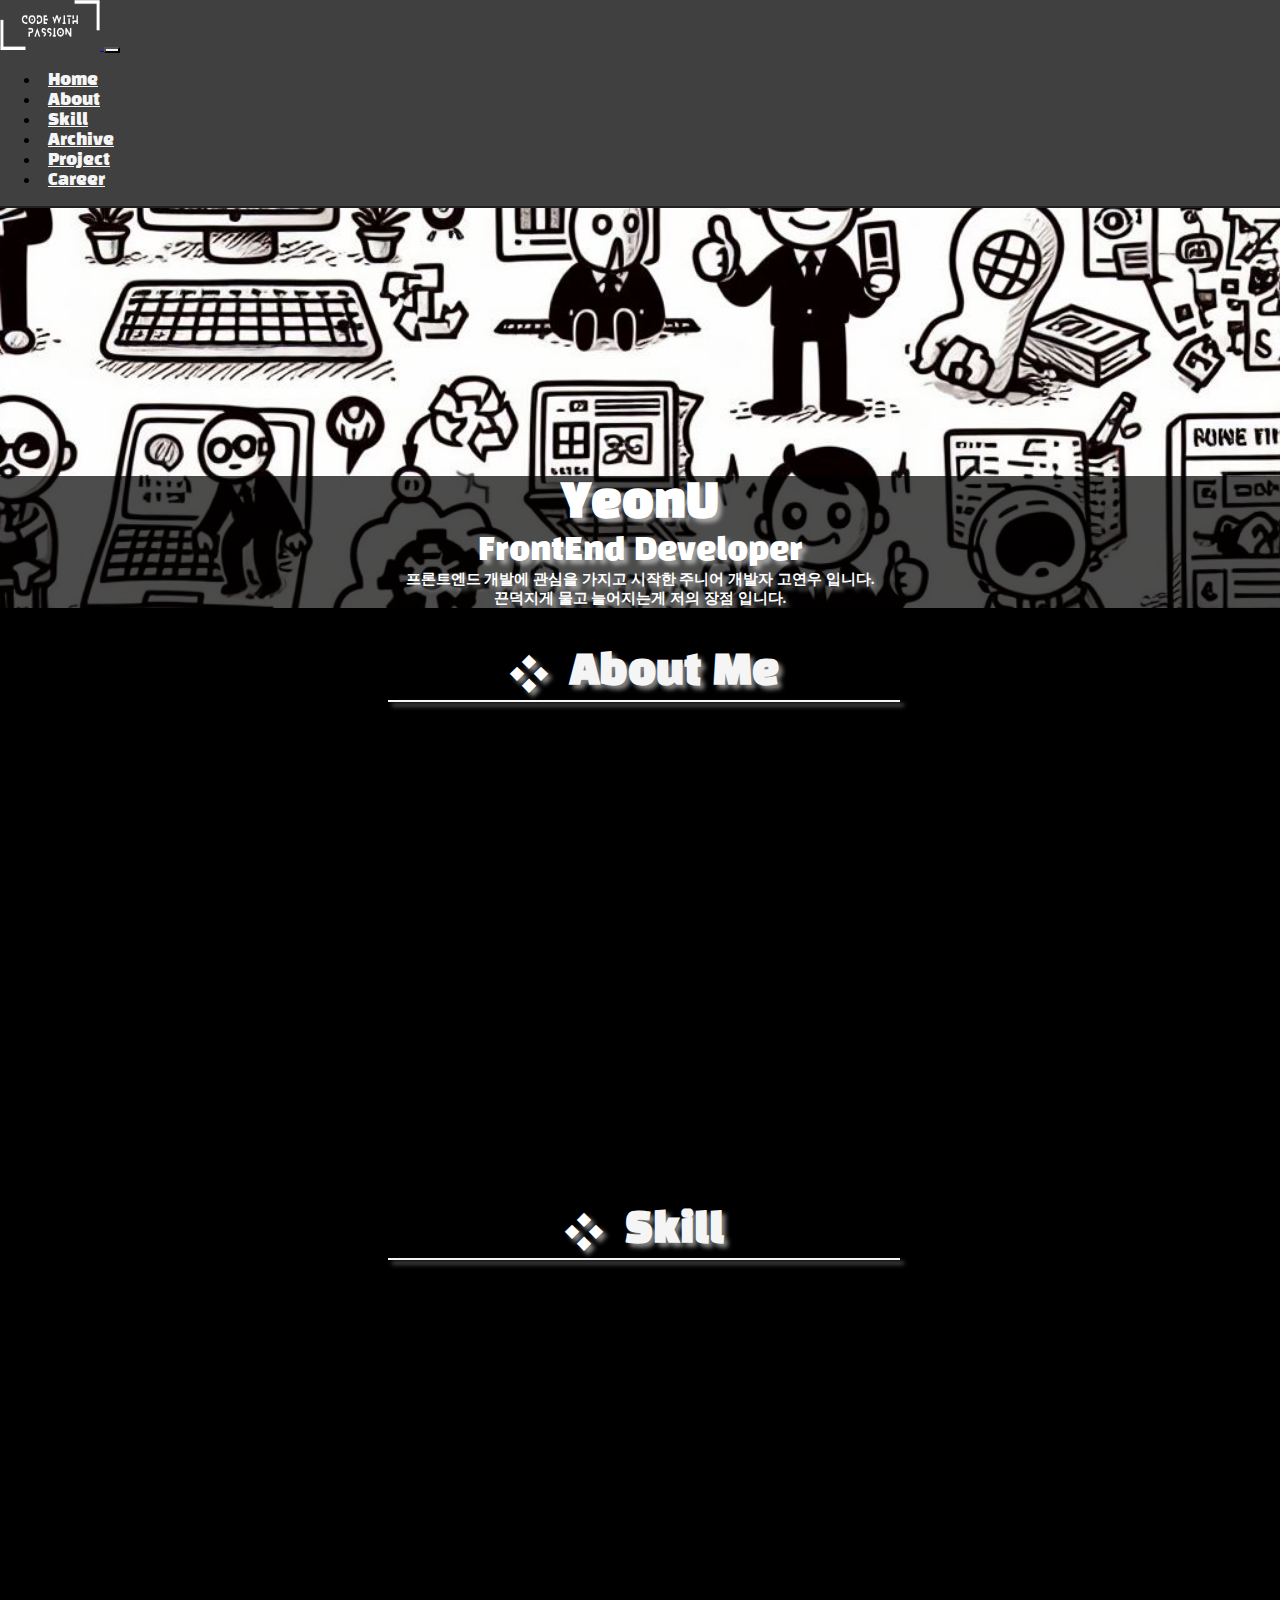
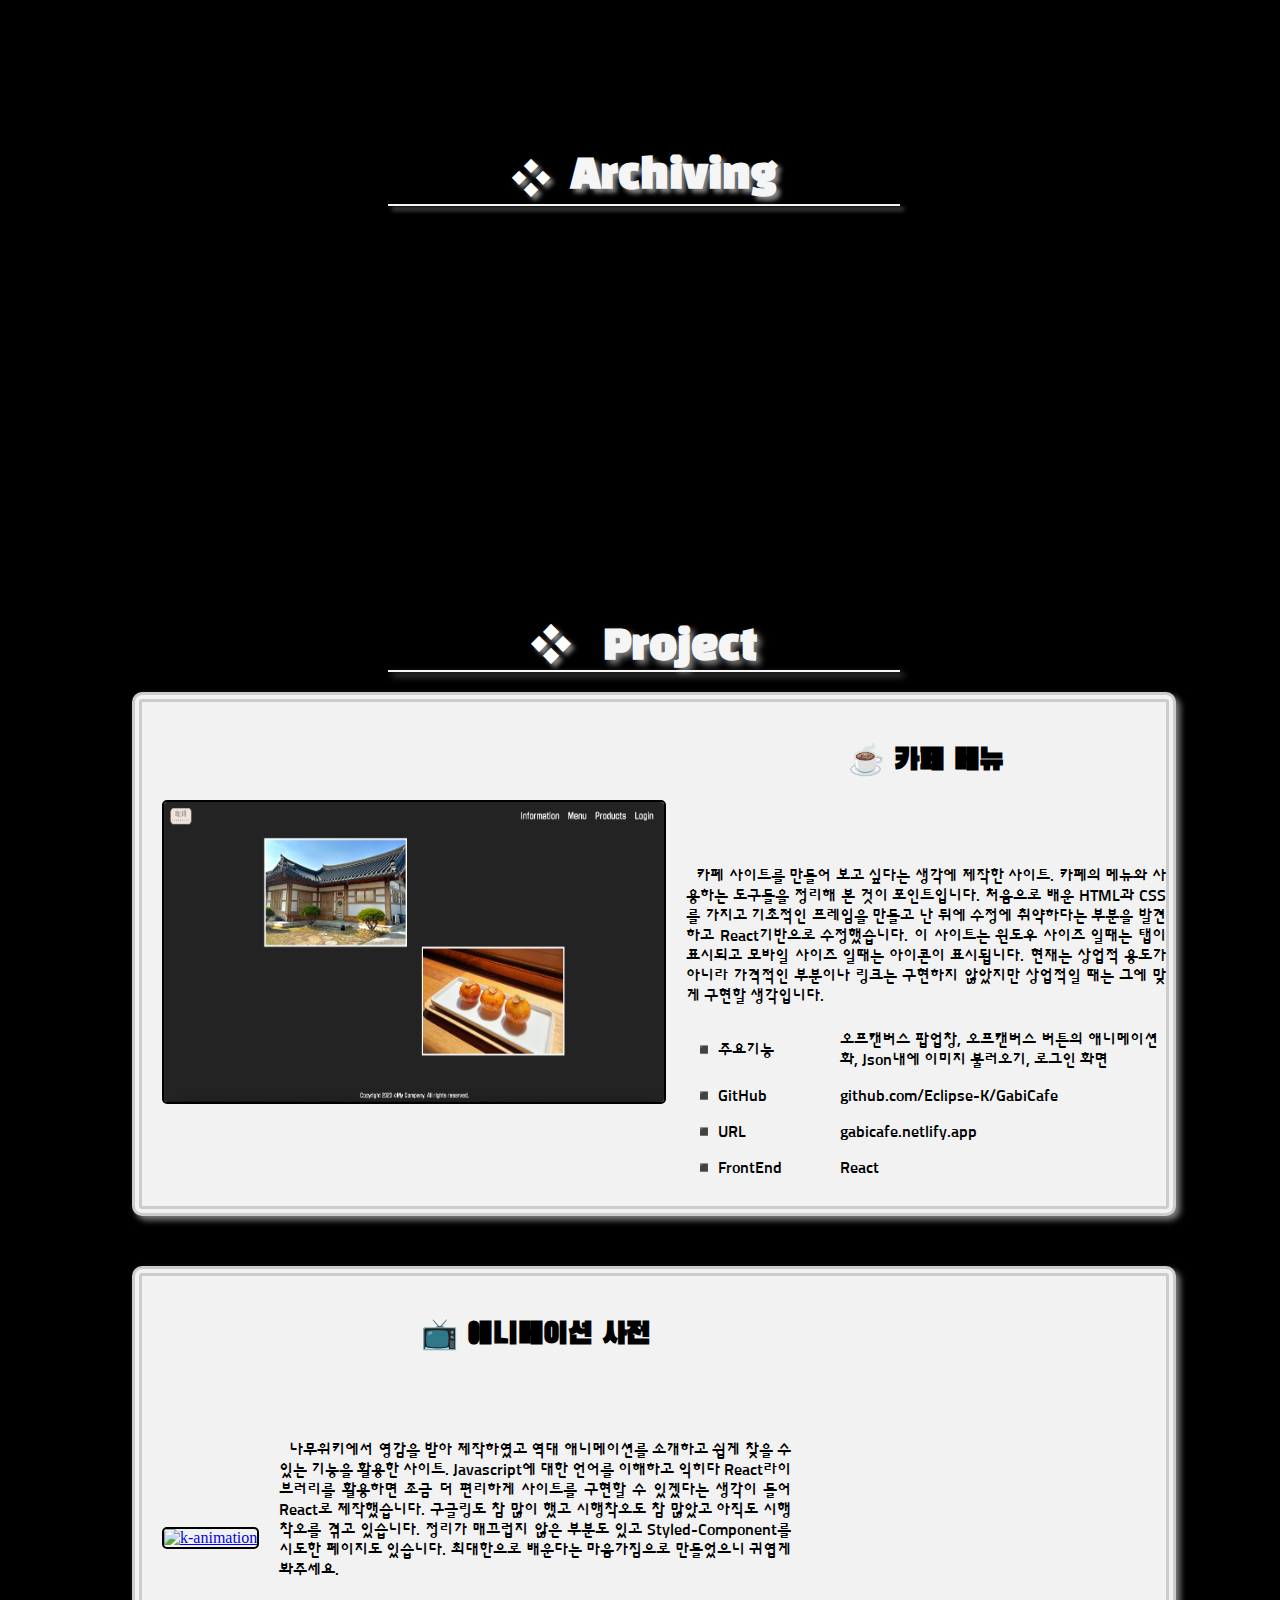
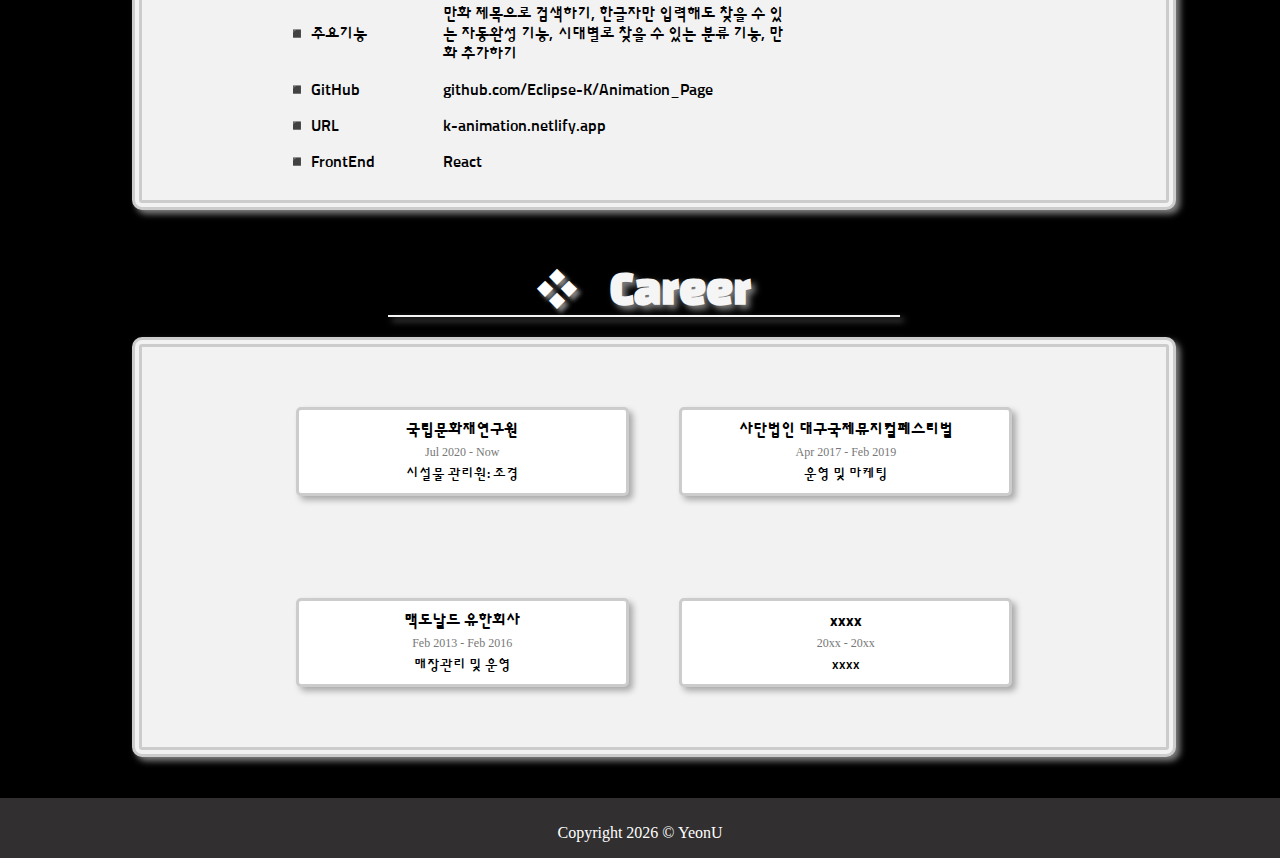
==== profile/index.html @ 1ed6b76b "Clicked archive group zoom in" ====
<!DOCTYPE html>
<html lang="ko">
  <head>
    <meta charset="utf-8" />
    <meta name="viewport" content="width=device-width, initial-scale=1" />
    <title>YeonU | 효율적인 코드로 사용자를 사로잡습니다.</title>
    <link rel="icon" href="./N-title.ico" />
    <link
      href="https://cdn.jsdelivr.net/npm/bootstrap@5.3.1/dist/css/bootstrap.min.css"
      rel="stylesheet"
      integrity="sha384-4bw+/aepP/YC94hEpVNVgiZdgIC5+VKNBQNGCHeKRQN+PtmoHDEXuppvnDJzQIu9"
      crossorigin="anonymous"
    />
    <link rel="preconnect" href="https://fonts.googleapis.com" />
    <link rel="preconnect" href="https://fonts.gstatic.com" crossorigin />
    <link
      href="https://fonts.googleapis.com/css2?family=Black+Han+Sans&family=Cute+Font&family=Dongle&family=Gugi&family=Sunflower:wght@300&display=swap"
      rel="stylesheet"
    />
    <link rel="stylesheet" href="styled.css" />
  </head>
  <body>
    <!--page nav-->
    <nav class="navbar navbar-expand-lg" id="home">
      <div class="container-fluid">
        <a class="navbar-brand" href="#">
          <img
            src="./images/Code_with_Passion_2.png"
            alt="Logo"
            width="100"
            height="50"
            class="d-inline-block align-text-top"
          />
        </a>
        <button
          class="navbar-toggler"
          type="button"
          data-bs-toggle="collapse"
          data-bs-target="#navbarNav"
          aria-controls="navbarNav"
          aria-expanded="false"
          aria-label="Toggle navigation"
        >
          <span class="navbar-toggler-icon"></span>
        </button>
        <div class="collapse navbar-collapse" id="navbarNav">
          <ul class="navbar-nav">
            <li class="nav-item">
              <a class="nav-link" aria-current="page" href="#home">Home</a>
            </li>
            <li class="nav-item">
              <a class="nav-link" href="#about">About</a>
            </li>
            <li class="nav-item">
              <a class="nav-link" href="#skill">Skill</a>
            </li>
            <li class="nav-item">
              <a class="nav-link" href="#archive">Archive</a>
            </li>
            <li class="nav-item">
              <a class="nav-link" href="#project">Project</a>
            </li>
            <li class="nav-item">
              <a class="nav-link" href="#career">Career</a>
            </li>
          </ul>
        </div>
      </div>
    </nav>

    <!--page header-->
    <header class="container-header">
      <div class="text-animation">
        <div class="text-title-group">
          <h1 class="introduce-title">YeonU</h1>
          <p class="introduce-subtitle">FrontEnd Developer</p>
          <p class="introduce-p">
            프론트엔드 개발에 관심을 가지고 시작한 주니어 개발자 고연우
            입니다.<br />끈덕지게 물고 늘어지는게 저의 장점 입니다.
          </p>
        </div>
      </div>
    </header>

    <!--about section-->
    <div class="container-about-wrapper" id="about">
      <div class="container-about">
        <div class="about-title">
          <a href="#" class="up-scroll">❖</a>
          <h1 id="aboutTitle">About Me</h1>
        </div>
        <div class="text-about-group" id="aboutGroup">
          <div class="text-about-self">
            <h3>소개</h3>
            <p class="text-about-content">
              안녕하세요. 고연우입니다. <br />
              웹을 만들어 보고 싶다는 단순 호기심에서 출발해 <br />지금은
              효율적인 코드를 구현하는<br />
              프론트엔드 개발자를 목표로 하고 있습니다.<br />
              📌 언어: HTML, CSS, JavaScript <br />
              📌 라이브러리: React <br />
              📌 프레임워크: Bootstrap <br />
            </p>
            <table class="about-table-group">
              <tr class="about-tr">
                <td class="about-td-1">생년월일</td>
                <td class="about-td-1">주소지</td>
                <td class="about-td-1">이메일</td>
              </tr>
              <tr class="about-tr">
                <td class="about-td-2">1990. 12. 09</td>
                <td class="about-td-2">세종특별시</td>
                <td class="about-td-2">kdk623@nate.com</td>
              </tr>
            </table>
          </div>
        </div>
      </div>
    </div>

    <!--Skill section-->
    <div class="container-skill-wrapper" id="skill">
      <div class="container-skill">
        <div class="skill-title">
          <a href="#" class="up-scroll">❖</a>
          <h1 id="skillTitle">Skill</h1>
        </div>
        <div class="text-skill-group" id="skillGroup">
          <div class="skill-img-group">
            <img
              class="img-skill-react"
              src="./images/React-icon.png"
              alt="React"
            />

            <img
              class="img-skill-html"
              src="./images/icon-image.png"
              alt="Html_Css_Js"
            />
          </div>
        </div>
      </div>
    </div>

    <!--Archive section-->

    <div class="container-archive-wrapper" id="archive">
      <div class="container-archive">
        <div class="archive-title">
          <a href="#" class="up-scroll">❖</a>
          <h1 id="archiveTitle">Archiving</h1>
        </div>
        <div class="text-archive-group" id="archiveGroup">
          <div class="archive-git-group">
            <a
              class="archive-git"
              href="https://github.com/Eclipse-K"
              target="_blank"
            >
              <img src="./images/github.png" alt="github-logo" />
            </a>
          </div>
          <div class="archive-content">
            <ul>
              <li>🔍 프로젝트 Repository</li>
              <li>🔍 프론트앤드 강의에서 배운 코드</li>
            </ul>
          </div>
        </div>
      </div>
    </div>

    <!--Project section-->

    <div class="container-project-wrapper" id="project">
      <div class="container-project">
        <div class="text-project-group">
          <h1 class="project-title">
            <a href="#" class="up-scroll">❖</a>
            Project
          </h1>

          <div class="project-cafe-group">
            <div class="project-cafe-link">
              <a href="https://gabicafe.netlify.app" target="_blank">
                <img src="./images/cafe.png" alt="cafe" />
              </a>
            </div>
            <div class="cafe-content">
              <h6 class="cafe-title">☕️ 카페 메뉴</h6>
              <p>
                카페 사이트를 만들어 보고 싶다는 생각에 제작한 사이트. 카페의
                메뉴와 사용하는 도구들을 정리해 본 것이 포인트입니다. 처음으로
                배운 HTML과 CSS를 가지고 기초적인 프레임을 만들고 난 뒤에 수정에
                취약하다는 부분을 발견하고 React기반으로 수정했습니다. 이
                사이트는 윈도우 사이즈 일때는 탭이 표시되고 모바일 사이즈 일때는
                아이콘이 표시됩니다. 현재는 상업적 용도가 아니라 가격적인
                부분이나 링크는 구현하지 않았지만 상업적일 때는 그에 맞게 구현할
                생각입니다.
              </p>

              <table class="cafe-table">
                <tr>
                  <td class="table-td-c1">◾️ 주요기능</td>
                  <td class="table-td-c2">
                    오프캔버스 팝업창, 오프캔버스 버튼의 애니메이션화, Json내에
                    이미지 불러오기, 로그인 화면
                  </td>
                </tr>
                <tr>
                  <td class="table-td-c1">◾️ GitHub</td>
                  <td class="table-td-c2">
                    <a
                      href="https://github.com/Eclipse-K/GabiCafe"
                      target="_blank"
                    >
                      github.com/Eclipse-K/GabiCafe
                    </a>
                  </td>
                </tr>
                <tr>
                  <td class="table-td-c1">◾️ URL</td>
                  <td class="table-td-c2">
                    <a href="https://gabicafe.netlify.app" target="_blank">
                      gabicafe.netlify.app
                    </a>
                  </td>
                </tr>
                <tr>
                  <td class="table-td-c1">◾️ FrontEnd</td>
                  <td class="table-td-c2">React</td>
                </tr>
              </table>
            </div>
          </div>

          <div class="project-ani-group">
            <div class="project-ani-link">
              <a href="https://k-animation.netlify.app" target="_blank">
                <img src="./images/K-Animation.png" alt="k-animation" />
              </a>
            </div>
            <div class="ani-content">
              <h6 class="ani-title">📺 애니메이션 사전</h6>
              <p>
                나무위키에서 영감을 받아 제작하였고 역대 애니메이션를 소개하고
                쉽게 찾을 수 있는 기능을 활용한 사이트. Javascript에 대한 언어를
                이해하고 익히다 React라이브러리를 활용하면 조금 더 편리하게
                사이트를 구현할 수 있겠다는 생각이 들어 React로 제작했습니다.
                구글링도 참 많이 했고 시행착오도 참 많았고 아직도 시행착오를
                겪고 있습니다. 정리가 매끄럽지 않은 부분도 있고
                Styled-Component를 시도한 페이지도 있습니다. 최대한으로 배운다는
                마음가짐으로 만들었으니 귀엽게 봐주세요.
              </p>

              <table class="ani-table">
                <tr>
                  <td class="table-td-a1">◾️ 주요기능</td>
                  <td class="table-td-a2">
                    만화 제목으로 검색하기, 한글자만 입력해도 찾을 수 있는
                    자동완성 기능, 시대별로 찾을 수 있는 분류 기능, 만화
                    추가하기
                  </td>
                </tr>
                <tr>
                  <td class="table-td-a1">◾️ GitHub</td>
                  <td class="table-td-a2">
                    <a
                      href="https://github.com/Eclipse-K/Animation_Page"
                      target="_blank"
                    >
                      github.com/Eclipse-K/Animation_Page
                    </a>
                  </td>
                </tr>
                <tr>
                  <td class="table-td-a1">◾️ URL</td>
                  <td class="table-td-a2">
                    <a href="https://k-animation.netlify.app" target="_blank">
                      k-animation.netlify.app
                    </a>
                  </td>
                </tr>
                <tr>
                  <td class="table-td-a1">◾️ FrontEnd</td>
                  <td class="table-td-a2">React</td>
                </tr>
              </table>
            </div>
          </div>
        </div>
      </div>
    </div>

    <!--Career section-->
    <div class="container-career-wrapper" id="career">
      <div class="container-career">
        <div class="text-career-group">
          <h1 class="career-title">
            <a href="#" class="up-scroll">❖</a>
            Career
          </h1>
          <div class="career-group-timeline">
            <div class="career-box top-left">
              <div class="career-subtitle">국립문화재연구원</div>
              <div class="career-period">Jul 2020 - Now</div>
              <div class="career-description">시설물 관리원: 조경</div>
            </div>

            <div class="career-box top-right">
              <div class="career-subtitle">사단법인 대구국제뮤지컬페스티벌</div>
              <div class="career-period">Apr 2017 - Feb 2019</div>
              <div class="career-description">운영 및 마케팅</div>
            </div>

            <div class="career-box bottom-left">
              <div class="career-subtitle">맥도날드 유한회사</div>
              <div class="career-period">Feb 2013 - Feb 2016</div>
              <div class="career-description">매장관리 및 운영</div>
            </div>

            <div class="career-box bottom-right">
              <div class="career-subtitle">xxxx</div>
              <div class="career-period">20xx - 20xx</div>
              <div class="career-description">xxxx</div>
            </div>
          </div>
        </div>
      </div>
    </div>

    <!--footer-->
    <div class="container-footer-wrapper">
      <footer>
        <p class="footer-content">
          Copyright
          <script>
            document.write(new Date().getFullYear());
          </script>
          &copy; <a href="#">YeonU</a>
        </p>
      </footer>
    </div>

    <script src="ClickedGroup.js"></script>
    <script src="LinkToggle.js"></script>
    <script src="HoverBorder.js"></script>

    <script
      src="https://cdn.jsdelivr.net/npm/bootstrap@5.3.1/dist/js/bootstrap.bundle.min.js"
      integrity="sha384-HwwvtgBNo3bZJJLYd8oVXjrBZt8cqVSpeBNS5n7C8IVInixGAoxmnlMuBnhbgrkm"
      crossorigin="anonymous"
    ></script>
  </body>
</html>
---- profile/styled.css ----
body {
  margin: 0;
}

/*------------ navbar ------------*/
.navbar {
  top: 0;
  z-index: 1;
  border-bottom: 2px solid rgba(0, 0, 0, 0.5);
  background-color: rgb(64, 64, 64);
}

.container-fluid {
  z-index: 2;
  background-color: rgb(64, 64, 64);
}

.navbar-toggler {
  color: whitesmoke;
  background-color: whitesmoke;
}

.navbar-toggler:hover {
  background-color: rgba(255, 255, 255, 0.5);
}

.nav-link {
  color: whitesmoke;
  font-family: "Black Han Sans", sans-serif;
  position: relative;
  padding: 0;
  margin: 0 8px 0 8px;
}

.nav-link::after {
  content: "";
  position: absolute;
  bottom: 0;
  left: 50%;
  width: 0;
  height: 2px;
  background-color: whitesmoke;
  transform: translateX(-50%);
  transition: 0.3s ease;
}

.nav-link:hover {
  color: seagreen;
}

.nav-link:hover::after {
  color: seagreen;
  width: 100%;
}

/*------------ header ------------*/
.container-header {
  text-align: center;
  width: 100%;
  height: 400px;
}

.text-animation {
  background-image: url(images/MainTitleImg_S.jpeg);
  background-size: cover;
  background-repeat: no-repeat;
  background-position: center;
  color: black;
  height: 400px;
  overflow: hidden;
  position: relative;
}

/* 글자별로 나타나기 */
.text-animation .introduce {
  animation: show-introduce 1s linear 1;
}

.text-title-group {
  display: flex;
  flex-wrap: wrap;
  position: absolute;
  bottom: 0;
  width: 100%;
  color: white;
  background-color: rgba(0, 0, 0, 0.7);
}

.introduce-title {
  width: 100%;
  margin: 0;
  font-family: "Black Han Sans", sans-serif;
  font-size: 45px;
  animation: show-introduce 1s linear 1;
  text-shadow: 4px 4px 4px rgba(255, 255, 255, 0.5);
}

.introduce-subtitle {
  width: 100%;
  margin: 0;
  font-family: "Black Han Sans", sans-serif;
  font-size: 30px;
  animation: show-introduce 1.2s linear 1;
  text-shadow: 4px 4px 4px rgba(255, 255, 255, 0.5);
}

.introduce-p {
  width: 100%;
  margin: 0;
  font-size: 15px;
  font-weight: bold;
  animation: show-introduce 1.5s linear 1;
  text-shadow: 4px 4px 4px rgba(255, 255, 255, 0.5);
}

@keyframes show-introduce {
  0% {
    opacity: 0;
    transform: translateX(-100%);
  }
  100% {
    opacity: 1;
    transform: translateX(0);
  }
}

/*------------ About ------------*/

/*부모요소*/
.container-about-wrapper {
  display: flex;
  align-items: center;
  justify-content: center;
  padding: 0;
  text-align: center;
  width: 100%;
  height: 550px;
  background-color: rgb(0, 0, 0);
  border: 4px dashed transparent;
  transition: border 0.5s ease;
}

.container-about {
  width: 80%;
  margin: auto;
}

.text-about-group {
  width: 100%;
  height: 350px;
  background-color: #f2f2f2;
  border: 10px double #ccc;
  border-radius: 10px;
  box-shadow: 4px 4px 6px rgba(255, 255, 255, 0.5);
  padding: 20px 0;
  cursor: pointer;
  transition: transform 0.3s ease-out;
  transform: scale(0);
}

.text-about-group.clicked {
  transform: scale(1);
}

#aboutTitle {
  cursor: pointer;
  margin: 0;
  font-size: 40px;
}

.about-title {
  display: flex;
  justify-content: center;
  align-items: center;
  position: relative;
  font-family: "Black Han Sans", sans-serif;
  margin-bottom: 20px;
  color: whitesmoke;
  text-shadow: 4px 4px 4px rgba(255, 255, 255, 0.5);
}

.about-title::after {
  content: "";
  position: absolute;
  bottom: 0;
  left: 25%;
  width: 50%;
  height: 2px;
  background-color: whitesmoke;
  box-shadow: 4px 4px 4px rgba(255, 255, 255, 0.5);
  transform-origin: bottom center;
  transform: scaleX(1);
}

.text-about-self h3 {
  font-size: 25px;
  font-family: "Black Han Sans", sans-serif;
}
.text-about-self {
  font-size: 15px;
  text-align: center;
}

.text-about-self p {
  font-family: "Sunflower", sans-serif;
}

/* 테이블 스타일 */
.about-table-group {
  border-collapse: collapse;
  width: 100%;
  text-align: center;
  table-layout: fixed;
  margin-top: 30px;
}

.about-tr {
  padding: 8px;
  border-style: none;
}

.about-td-1 {
  font-size: 25px;
  font-family: "Black Han Sans", sans-serif;
}

.about-td-2 {
  font-family: "Sunflower", sans-serif;
}

/*------------ skill ------------*/

.container-skill-wrapper {
  display: flex;
  color: black;
  padding: 0;
  text-align: center;
  justify-content: center;
  width: 100%;
  height: 500px;
  background-color: rgb(0, 0, 0);
  border: 4px dashed transparent;
  transition: border 0.5s ease;
}

.container-skill {
  width: 80%;
  margin: auto;
}

.text-skill-group {
  width: 100%;
  height: 300px;
  background-color: #f2f2f2;
  border: 10px double #ccc;
  border-radius: 10px;
  box-shadow: 4px 4px 6px rgba(255, 255, 255, 0.5);
  padding: 20px 0;
  cursor: pointer;
  transition: transform 0.3s ease-out;
  transform: scale(0);
}

.text-skill-group.clicked {
  transform: scale(1);
}

#skillTitle {
  cursor: pointer;
  margin: 0;
  font-size: 40px;
}

.skill-title {
  display: flex;
  justify-content: center;
  align-items: center;
  position: relative;
  font-family: "Black Han Sans", sans-serif;
  margin-bottom: 20px;
  color: whitesmoke;
  text-shadow: 4px 4px 4px rgba(255, 255, 255, 0.5);
}

.skill-title::after {
  content: "";
  position: absolute;
  bottom: 0;
  left: 25%;
  width: 50%;
  height: 2px;
  background-color: whitesmoke;
  transform-origin: bottom center;
  transform: scaleX(1);
  box-shadow: 4px 4px 4px rgba(255, 255, 255, 0.5);
}

.skill-img-group {
  display: flex;
  align-items: center;
  justify-content: center;
  height: 250px;
}

.img-skill-react {
  width: 350px;
  height: 200px;
  background-color: black;
  margin-right: 50px;
  border-radius: 10px;
}

.img-skill-html {
  width: 350px;
  height: 200px;
  background-color: bisque;
  border-radius: 10px;
  margin-left: 50px;
}

/*------------ Archive ------------*/

.container-archive-wrapper {
  display: flex;
  align-items: center;
  justify-content: center;
  color: black;
  padding: 0;
  text-align: center;
  width: 100%;
  height: 500px;
  background-color: rgb(0, 0, 0);
  border: 4px dashed transparent;
  transition: border 0.5s ease;
}

.container-archive {
  width: 80%;
  margin: auto;
}

.text-archive-group {
  width: 100%;
  height: auto;
  background-color: #f2f2f2;
  border: 10px double #ccc;
  border-radius: 10px;
  box-shadow: 4px 4px 6px rgba(255, 255, 255, 0.5);
  padding: 20px 0;
  cursor: pointer;
  transition: transform 0.3s ease-out;
  transform: scale(0);
}

.text-archive-group.clicked {
  transform: scale(1);
}

#archiveTitle {
  cursor: pointer;
  margin: 0;
  font-size: 40px;
}

.archive-title {
  display: flex;
  justify-content: center;
  align-items: center;
  position: relative;
  font-family: "Black Han Sans", sans-serif;
  margin-bottom: 20px;
  color: whitesmoke;
  text-shadow: 4px 4px 4px rgba(255, 255, 255, 0.5);
}

.archive-title::after {
  content: "";
  position: absolute;
  bottom: 0;
  left: 25%;
  width: 50%;
  height: 2px;
  background-color: whitesmoke;
  transform-origin: bottom center;
  transform: scaleX(1);
  box-shadow: 4px 4px 4px rgba(255, 255, 255, 0.5);
}

.archive-git-group {
  display: flex;
  justify-content: center;
  align-items: center;
  width: 100%;
}

.archive-git img {
  width: 300px;
  height: 150px;
  background-color: white;
  border: 4px double black;
  border-radius: 10px;
}

.archive-content {
  display: flex;
  justify-content: center;
  align-items: center;
  flex-direction: column;
}

.archive-content ul {
  text-align: left;
  margin-top: 10px;
  margin-bottom: 0;
  padding: 0;
  list-style: none;
}

.archive-content li {
  text-align: left;
  font-family: "Sunflower", sans-serif;
  font-size: 20px;
}

/*------------ Project ------------*/

.container-project-wrapper {
  display: flex;
  color: black;
  padding: 0;
  text-align: center;
  width: 100%;
  height: 1200px;
  background-color: rgb(0, 0, 0);
  border: 4px dashed transparent;
  transition: border 0.5s ease;
}

.container-project {
  width: 80%;
  margin: auto;
}

.project-title {
  position: relative;
  font-size: 40px;
  font-family: "Black Han Sans", sans-serif;
  margin-bottom: 20px;
  color: whitesmoke;
  text-shadow: 4px 4px 6px rgba(255, 255, 255, 0.5);
}

.project-title::after {
  content: "";
  position: absolute;
  bottom: 0;
  left: 25%;
  width: 50%;
  height: 2px;
  background-color: whitesmoke;
  transform-origin: bottom center;
  transform: scaleX(1);
  box-shadow: 4px 4px 6px rgba(255, 255, 255, 0.5);
}

.project-cafe-group {
  display: flex;
  flex-direction: row;
  width: 100%;
  height: auto;
  background-color: #f2f2f2;
  border: 10px double #ccc;
  border-radius: 10px;
  box-shadow: 4px 4px 6px rgba(255, 255, 255, 0.5);
  padding: 20px 0;
  margin-bottom: 50px;
}

.project-cafe-link {
  display: flex;
  align-items: center;
  justify-content: center;
}

.project-cafe-link img {
  width: 500px;
  height: 300px;
  border: 2px double black;
  border-radius: 5px;
  margin-left: 20px;
  margin-right: 20px;
}

.cafe-content {
  display: flex;
  justify-content: center;
  align-items: center;
  text-align: justify;
  flex-direction: column;
  width: 50%;
}

.cafe-content p {
  text-indent: 10px;
  font-family: "Sunflower", sans-serif;
}

.cafe-title {
  font-size: 30px;
  font-family: "Black Han Sans", sans-serif;
  margin-top: 20px;
}

.cafe-table {
  border-collapse: collapse;
  width: 100%;
  text-align: left;
  font-family: "Sunflower", sans-serif;
}

.cafe-table tr,
.cafe-table td {
  padding: 8px;
}

.table-td-c1,
.table-td-a1 {
  width: 100px;
}

.table-td-c2,
.table-td-a2 {
  width: 250px;
  text-align: justify;
}

.table-td-c2 a,
.table-td-a2 a {
  text-decoration: none;
  color: black;
}

.project-ani-group {
  display: flex;
  flex-direction: row;
  width: 100%;
  height: auto;
  background-color: #f2f2f2;
  border: 10px double #ccc;
  border-radius: 10px;
  box-shadow: 4px 4px 6px rgba(255, 255, 255, 0.5);
  padding: 20px 0;
}

.project-ani-link {
  display: flex;
  align-items: center;
  justify-content: center;
}

.project-ani-link img {
  width: 500px;
  height: 300px;
  border: 2px double black;
  border-radius: 5px;
  margin-left: 20px;
  margin-right: 20px;
}

.ani-content {
  display: flex;
  justify-content: center;
  align-items: center;
  text-align: justify;
  flex-direction: column;
  width: 50%;
}

.ani-content p {
  text-indent: 10px;
  font-family: "Sunflower", sans-serif;
}

.ani-title {
  font-size: 30px;
  font-family: "Black Han Sans", sans-serif;
  margin-top: 20px;
}

.ani-table {
  border-collapse: collapse;
  width: 100%;
  text-align: left;
  font-family: "Sunflower", sans-serif;
}

.ani-table tr,
.ani-table td {
  padding: 8px;
}

/*------------ Career ------------*/

.container-career-wrapper {
  display: flex;
  color: black;
  padding: 0;
  margin: 0;
  text-align: center;
  width: 100%;
  height: 600px;
  background-color: rgb(0, 0, 0);
  border: 4px dashed transparent;
  transition: border 0.5s ease;
}

.container-career {
  width: 80%;
  margin: auto;
}

.career-title {
  position: relative;
  font-size: 40px;
  font-family: "Black Han Sans", sans-serif;
  margin-bottom: 20px;
  color: whitesmoke;
  text-shadow: 4px 4px 6px rgba(255, 255, 255, 0.5);
}

.career-title::after {
  content: "";
  position: absolute;
  bottom: 0;
  left: 25%;
  width: 50%;
  height: 2px;
  background-color: whitesmoke;
  transform-origin: bottom center;
  transform: scaleX(1);
  box-shadow: 4px 4px 6px rgba(255, 255, 255, 0.5);
}

.career-group-timeline {
  position: relative;
  width: 100%;
  height: 400px;
  display: flex;
  background-color: #f2f2f2;
  border: 10px double #ccc;
  border-radius: 10px;
  overflow: hidden;
  box-shadow: 4px 4px 6px rgba(255, 255, 255, 0.5);
  justify-content: center;
}

.career-box {
  padding: 10px;
  background-color: #fff;
  border: 3px solid #ccc;
  border-radius: 5px;
  width: 250px;
  display: block;
  box-shadow: 4px 4px 6px rgba(0, 0, 0, 0.3);
  position: absolute;
}

.top-left {
  width: 30%;
  top: 15%;
  left: 15%;
}

.top-right {
  width: 30%;
  top: 15%;
  right: 15%;
}

.bottom-left {
  width: 30%;
  bottom: 15%;
  left: 15%;
}

.bottom-right {
  width: 30%;
  bottom: 15%;
  right: 15%;
}

.career-subtitle {
  font-weight: bold;
  font-family: "Sunflower", sans-serif;
  margin-bottom: 5px;
}

.career-period {
  color: #777;
  font-size: 12px;
  margin-bottom: 5px;
}

.career-description {
  font-size: 14px;
  font-family: "Sunflower", sans-serif;
}

/*------------ footer ------------*/

.container-footer-wrapper {
  text-align: center;
  background-color: rgb(49, 47, 47);
  height: 40px;
  padding: 10px;
  color: white;
}

.footer-content a {
  color: white;
  text-decoration: none;
}

/*------------ up-scroll ------------*/
.up-scroll {
  font-size: 40px;
  text-decoration: none;
  color: white;
  text-shadow: 4px 4px 4px rgba(255, 255, 255, 0.5);
  margin-right: 2%;
}

.up-scroll:hover {
  color: rgba(255, 254, 254, 0.5);
}
/*<--->

/*---------- 모바일 가로, 테블릿 세로 (해상도 ~ 479px) ----------*/
@media all and (max-width: 479px) {
  /* navbar */

  .nav-link {
    padding: 0;
    margin: 8px 0 8px 0;
  }

  .nav-link::after {
    left: 0;
    transform: translateY(10%);
  }

  .nav-link:hover::after {
    width: 17%;
  }

  /* header */

  .introduce-title {
    font-size: 35px;
  }

  .introduce-subtitle {
    font-size: 25px;
  }

  .introduce-p {
    font-size: 12px;
  }

  /*---------- about ----------*/
  .container-about-wrapper {
    height: 450px;
  }
  .about-title,
  .skill-title {
    font-size: 30px;
  }

  .about-title::after {
    left: 20%;
    width: 65%;
  }

  .text-about-group {
    height: 300px;
  }

  .text-about-self p {
    font-size: 12px;
  }

  .about-td-1 {
    font-size: 20px;
  }

  .about-td-2 {
    font-size: 10px;
  }

  /*---------- skill ----------*/
  .container-skill-wrapper {
    height: 300px;
  }

  .skill-title::after {
    left: 30%;
    width: 45%;
  }

  .text-skill-group {
    height: 150px;
  }

  .skill-img-group {
    height: 100px;
  }

  .img-skill-react {
    width: 120px;
    height: 60px;
    margin-right: 15px;
  }

  .img-skill-html {
    width: 120px;
    height: 60px;
    margin-left: 15px;
  }

  /*---------- archive ----------*/
  .container-archive-wrapper {
    height: 300px;
  }

  .archive-title {
    font-size: 30px;
  }

  .archive-title::after {
    left: 20%;
    width: 63%;
  }

  .archive-git img {
    width: 150px;
    height: 70px;
  }

  .archive-content ul {
    margin-top: 10px;
    margin-bottom: 0;
    padding: 0;
    list-style: none;
  }

  .archive-content li {
    font-size: 12px;
  }

  /*---------- project -----------*/
  .container-project-wrapper {
    height: 1350px;
  }

  .project-title {
    font-size: 30px;
  }

  .project-cafe-group {
    flex-direction: column;
  }

  .project-cafe-link img {
    width: 270px;
    height: 150px;
  }

  .cafe-title {
    font-size: 20px;
    margin-top: 10px;
  }

  .cafe-content {
    width: 100%;
    padding: 0 30px;
    font-size: 12px;
  }

  .cafe-table td {
    padding: 3px;
  }

  .table-td-c1 {
    font-size: 10px;
  }

  .table-td-c2 {
    font-size: 10px;
  }

  .project-ani-group {
    flex-direction: column;
  }

  .project-ani-link img {
    width: 270px;
    height: 150px;
  }

  .ani-title {
    font-size: 20px;
    margin-top: 10px;
  }

  .ani-content {
    width: 100%;
    padding: 0 30px;
    font-size: 12px;
  }

  .ani-table td {
    padding: 3px;
  }

  .table-td-a1 {
    font-size: 10px;
  }

  .table-td-a2 {
    font-size: 10px;
  }

  /*---------- Career ----------*/
  .container-career-wrapper {
    height: 380px;
  }

  .career-title {
    font-size: 30px;
  }

  .career-group-timeline {
    height: 270px;
  }

  .top-left {
    width: 40%;
    top: 10%;
    left: 7%;
  }

  .top-right {
    width: 40%;
    top: 10%;
    right: 7%;
  }

  .bottom-left {
    width: 40%;
    bottom: 10%;
    left: 7%;
  }

  .bottom-right {
    width: 40%;
    bottom: 10%;
    right: 7%;
  }

  .career-subtitle {
    font-size: 10px;
  }

  .career-period {
    font-size: 8px;
  }

  .career-description {
    font-size: 8px;
  }
}

/* PC , 테블릿 가로 (해상도 768px ~ 1023px)*/
@media all and (min-width: 500px) and (max-width: 1023px) {
  /* navbar */

  .nav-link {
    padding: 8px;
  }
  .nav-link::after {
    left: 8px;
    transform: translateY(10%);
  }

  .nav-link:hover::after {
    width: 10%;
  }

  /* skill */
  .container-skill-wrapper {
    height: 370px;
  }

  .text-skill-group {
    height: 200px;
  }

  .skill-img-group {
    height: 150px;
  }

  .img-skill-react {
    width: 220px;
    height: 120px;
    margin-right: 20px;
  }

  .img-skill-html {
    width: 220px;
    height: 120px;
    margin-left: 20px;
  }

  /* Archive */
  .container-archive-wrapper {
    height: 450px;
  }

  /* Project */
  .container-project-wrapper {
    height: 1870px;
  }

  .project-cafe-group,
  .project-ani-group {
    display: flex;
    flex-direction: column;
    align-items: center; /* 이미지와 컨텐츠를 수직으로 가운데 정렬 */
    width: 100%;
    margin: auto;
    background-color: #f2f2f2;
    border: 10px double #ccc;
    border-radius: 10px;
    box-shadow: 4px 4px 6px rgba(255, 255, 255, 0.5);
    padding: 20px 0;
    margin-bottom: 50px;
  }

  .project-cafe-link img,
  .project-ani-link img {
    width: 350px;
    height: 175px;
    border: 2px solid black;
    margin: 20px;
    align-self: center;
  }

  .cafe-content,
  .ani-content {
    display: flex;
    flex-direction: column;
    align-items: center;
    width: 70%;
  }

  .cafe-title,
  .ani-title {
    font-size: 30px;
    margin-top: 20px;
  }

  /* Career section */
  .container-career-wrapper {
    height: 550px;
  }

  .top-left {
    width: 37%;
    top: 20%;
    left: 10%;
  }

  .top-right {
    width: 37%;
    top: 20%;
    right: 10%;
  }

  .bottom-left {
    width: 37%;
    bottom: 20%;
    left: 10%;
  }

  .bottom-right {
    width: 37%;
    bottom: 20%;
    right: 10%;
  }

  .career-subtitle {
    font-weight: bold;
    font-size: 13px;
    margin-bottom: 5px;
  }

  .career-period {
    color: #777;
    font-size: 12px;
    margin-bottom: 5px;
  }

  .career-description {
    font-size: 12px;
  }
}

/* 일반모니터 화면 크기 */
@media (min-width: 1367px) {
  .text-animation {
    background-size: cover;
  }
}
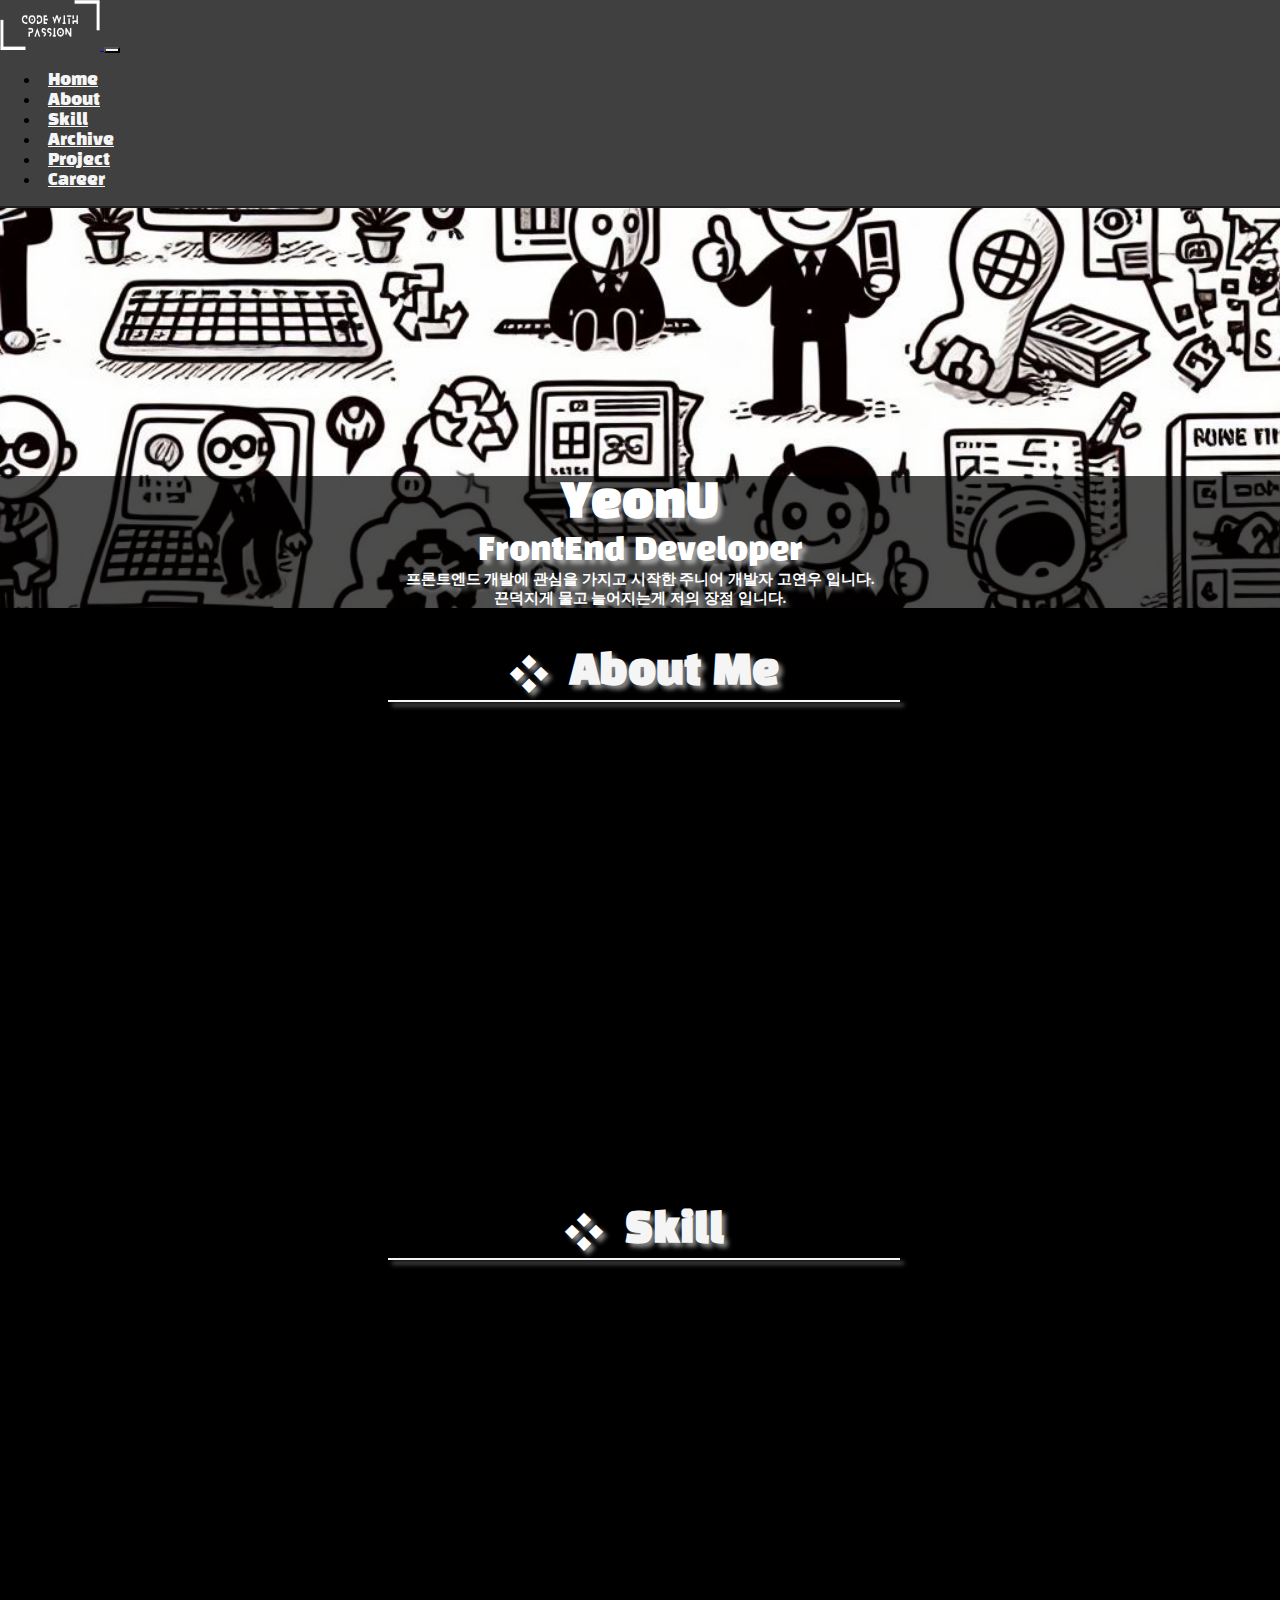
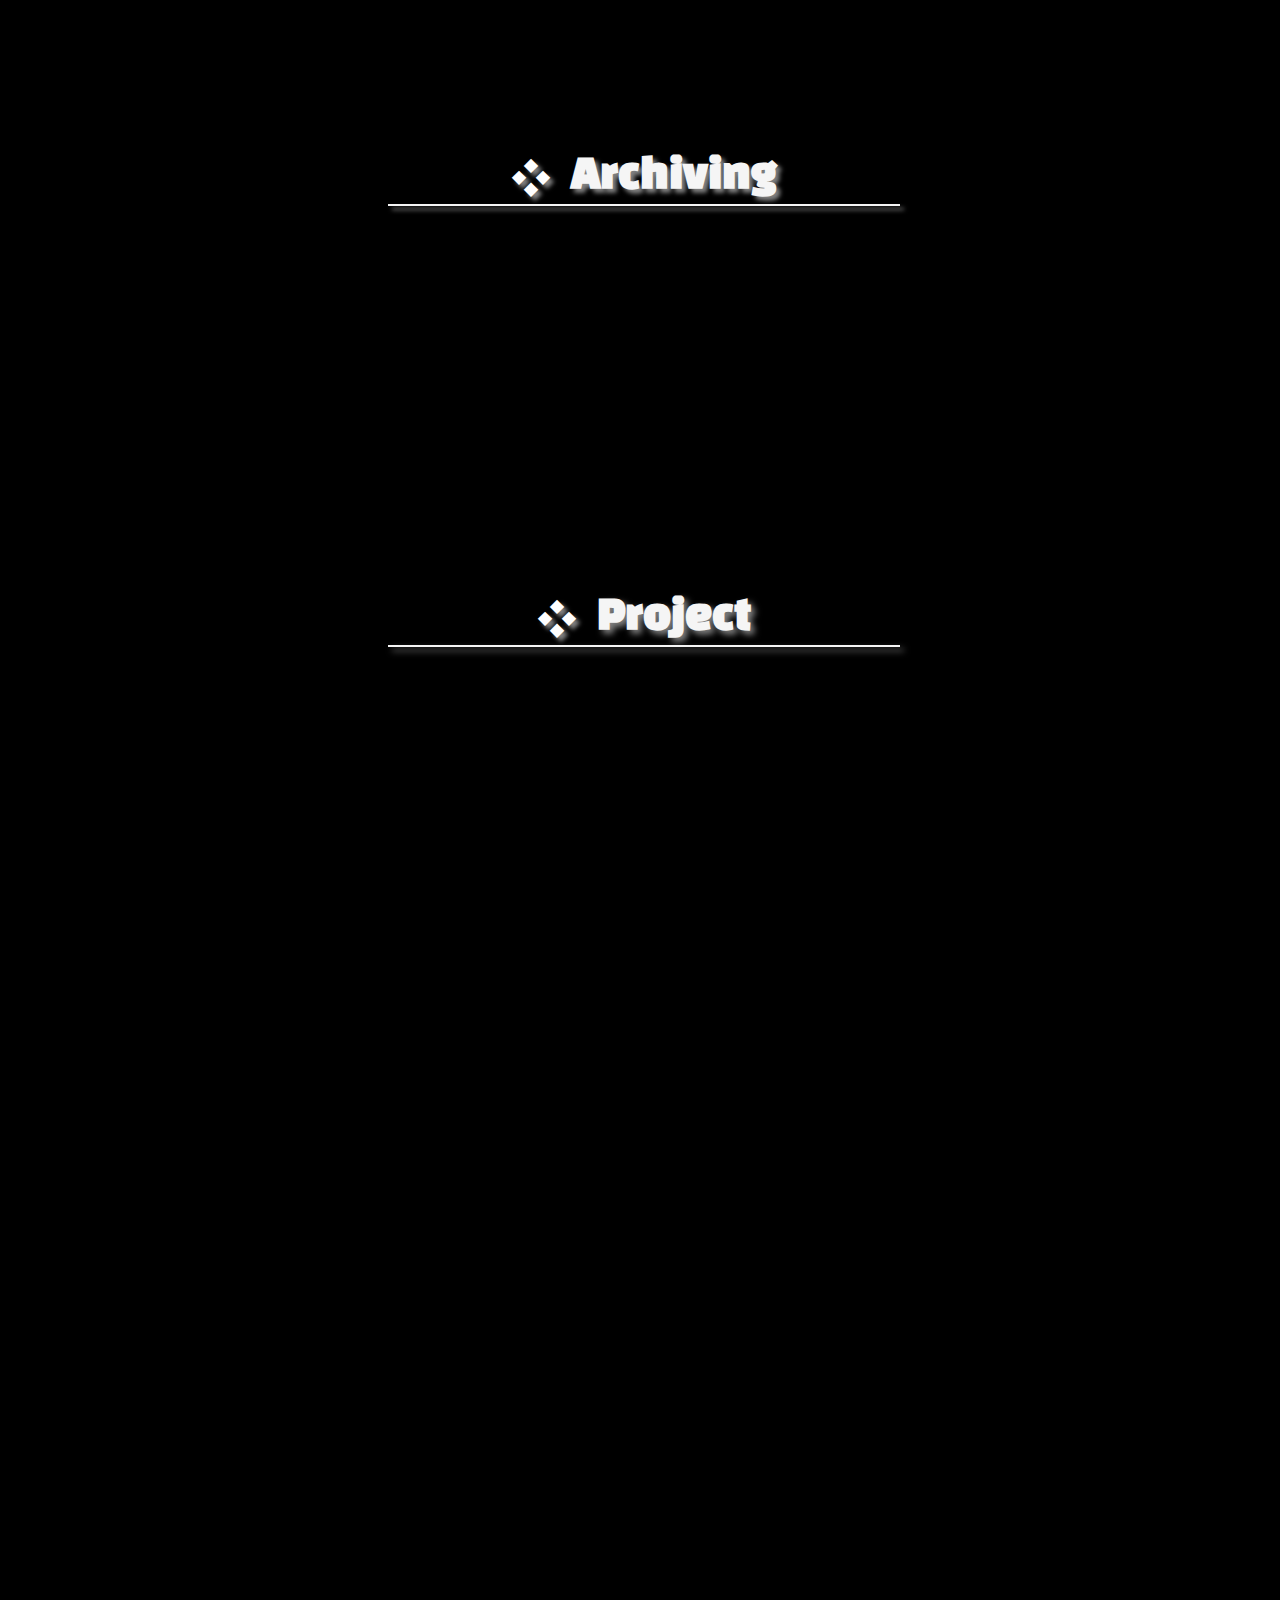
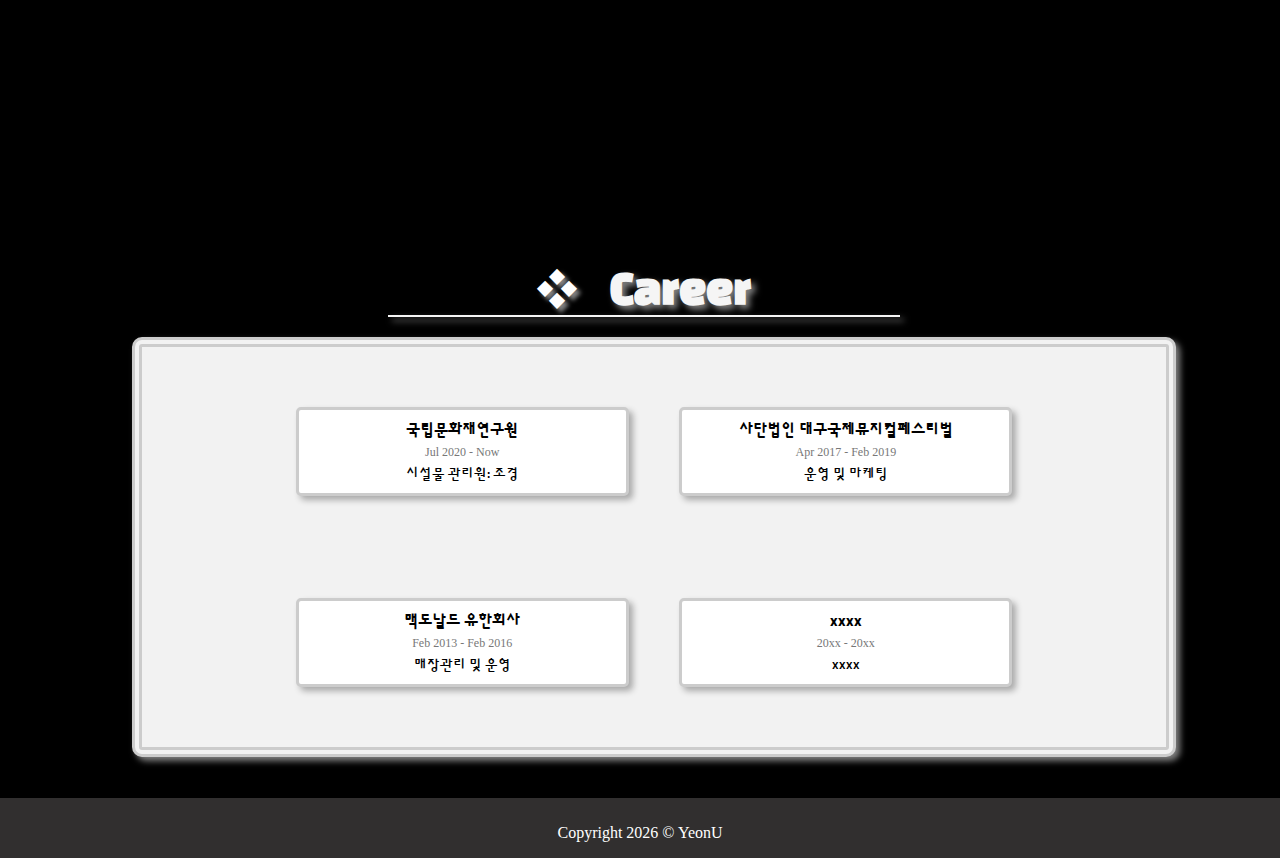
==== commit ae6a4d65: "Clicked projectGroup zoom in" ====
--- a/profile/index.html
+++ b/profile/index.html
@@ -176,12 +176,12 @@
     <div class="container-project-wrapper" id="project">
       <div class="container-project">
         <div class="text-project-group">
-          <h1 class="project-title">
+          <div class="project-title">
             <a href="#" class="up-scroll">❖</a>
-            Project
-          </h1>
-
-          <div class="project-cafe-group">
+            <h1 id="projectTitle">Project</h1>
+          </div>
+
+          <div class="project-cafe-group" id="projectCafeGroup">
             <div class="project-cafe-link">
               <a href="https://gabicafe.netlify.app" target="_blank">
                 <img src="./images/cafe.png" alt="cafe" />
@@ -235,7 +235,7 @@
             </div>
           </div>
 
-          <div class="project-ani-group">
+          <div class="project-ani-group" id="projectAniGroup">
             <div class="project-ani-link">
               <a href="https://k-animation.netlify.app" target="_blank">
                 <img src="./images/K-Animation.png" alt="k-animation" />
--- a/profile/styled.css
+++ b/profile/styled.css
@@ -441,9 +441,17 @@
   margin: auto;
 }
 
+#projectTitle {
+  cursor: pointer;
+  margin: 0;
+  font-size: 40px;
+}
+
 .project-title {
+  display: flex;
+  justify-content: center;
+  align-items: center;
   position: relative;
-  font-size: 40px;
   font-family: "Black Han Sans", sans-serif;
   margin-bottom: 20px;
   color: whitesmoke;
@@ -474,6 +482,13 @@
   box-shadow: 4px 4px 6px rgba(255, 255, 255, 0.5);
   padding: 20px 0;
   margin-bottom: 50px;
+  cursor: pointer;
+  transition: transform 0.3s ease-out;
+  transform: scale(0);
+}
+
+.project-cafe-group.clicked {
+  transform: scale(1);
 }
 
 .project-cafe-link {
@@ -550,6 +565,13 @@
   border-radius: 10px;
   box-shadow: 4px 4px 6px rgba(255, 255, 255, 0.5);
   padding: 20px 0;
+  cursor: pointer;
+  transition: transform 0.3s ease-out;
+  transform: scale(0);
+}
+
+.project-ani-group.clicked {
+  transform: scale(1);
 }
 
 .project-ani-link {
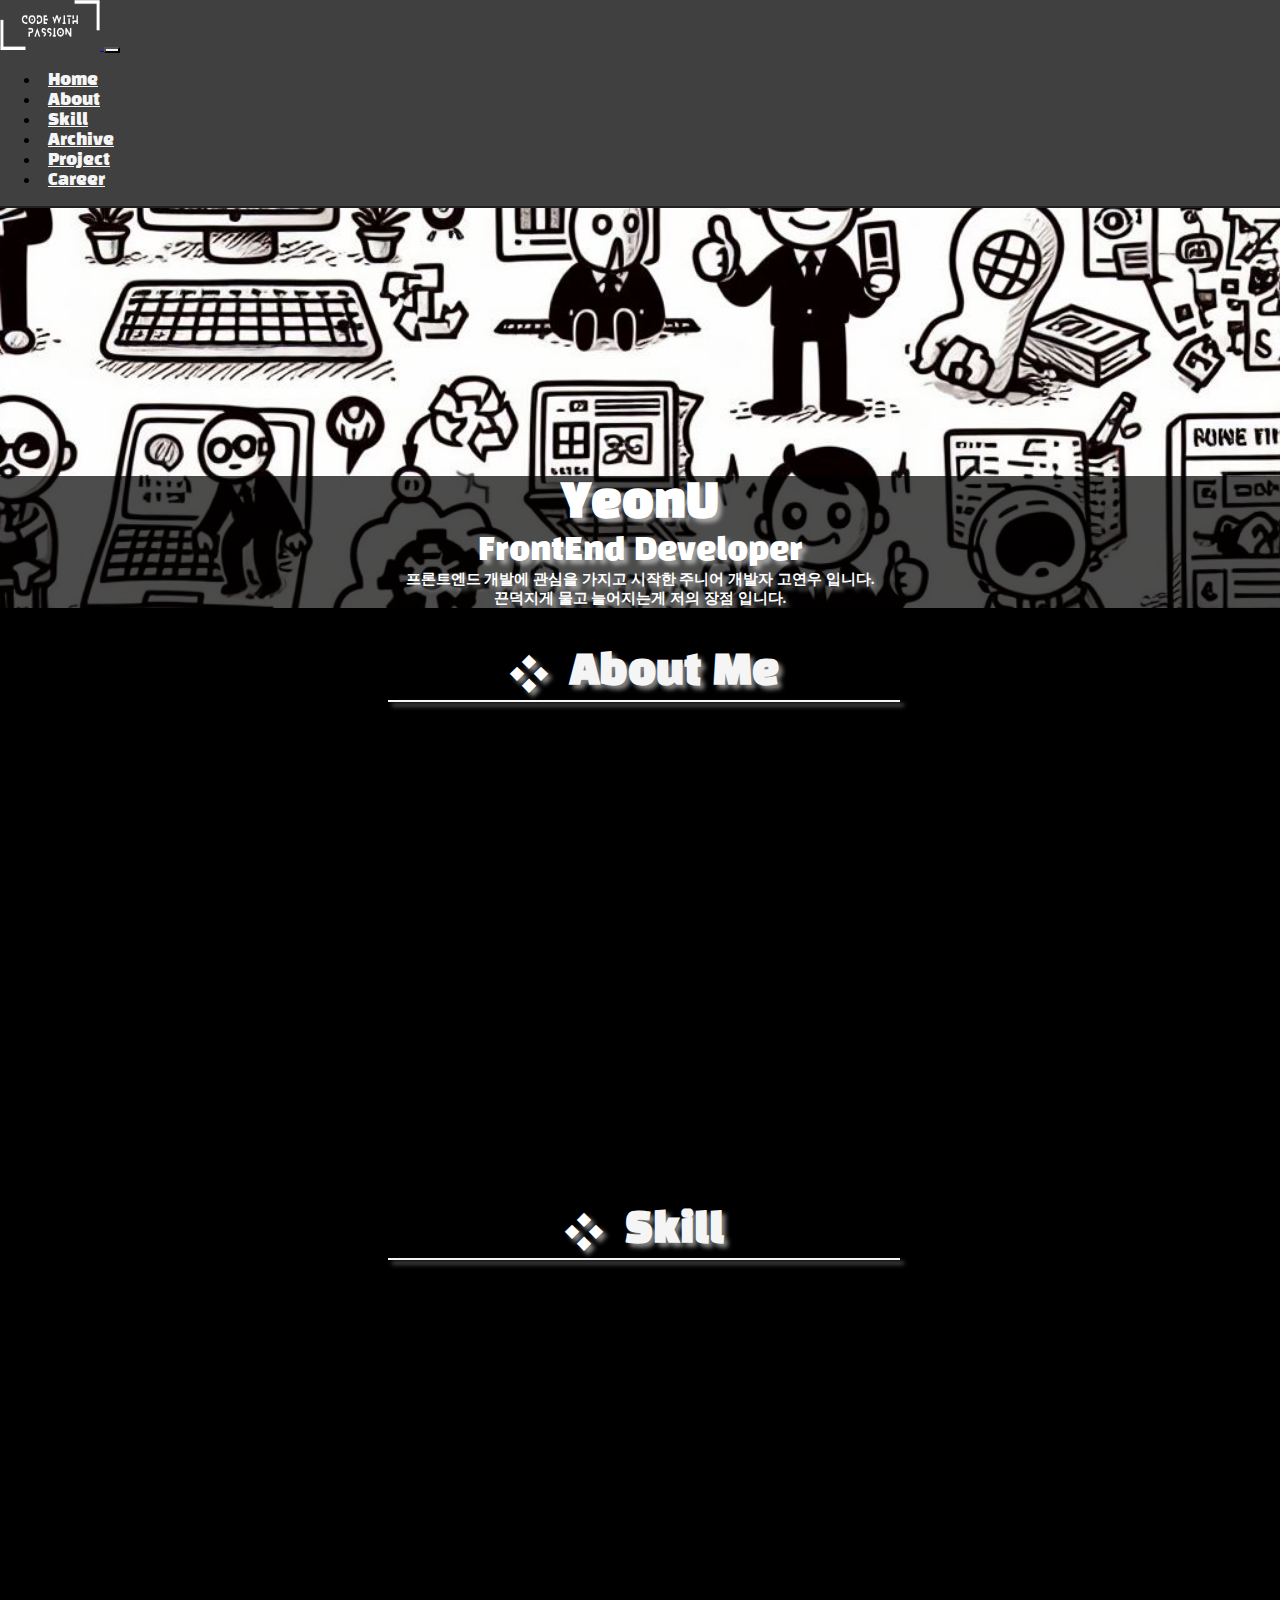
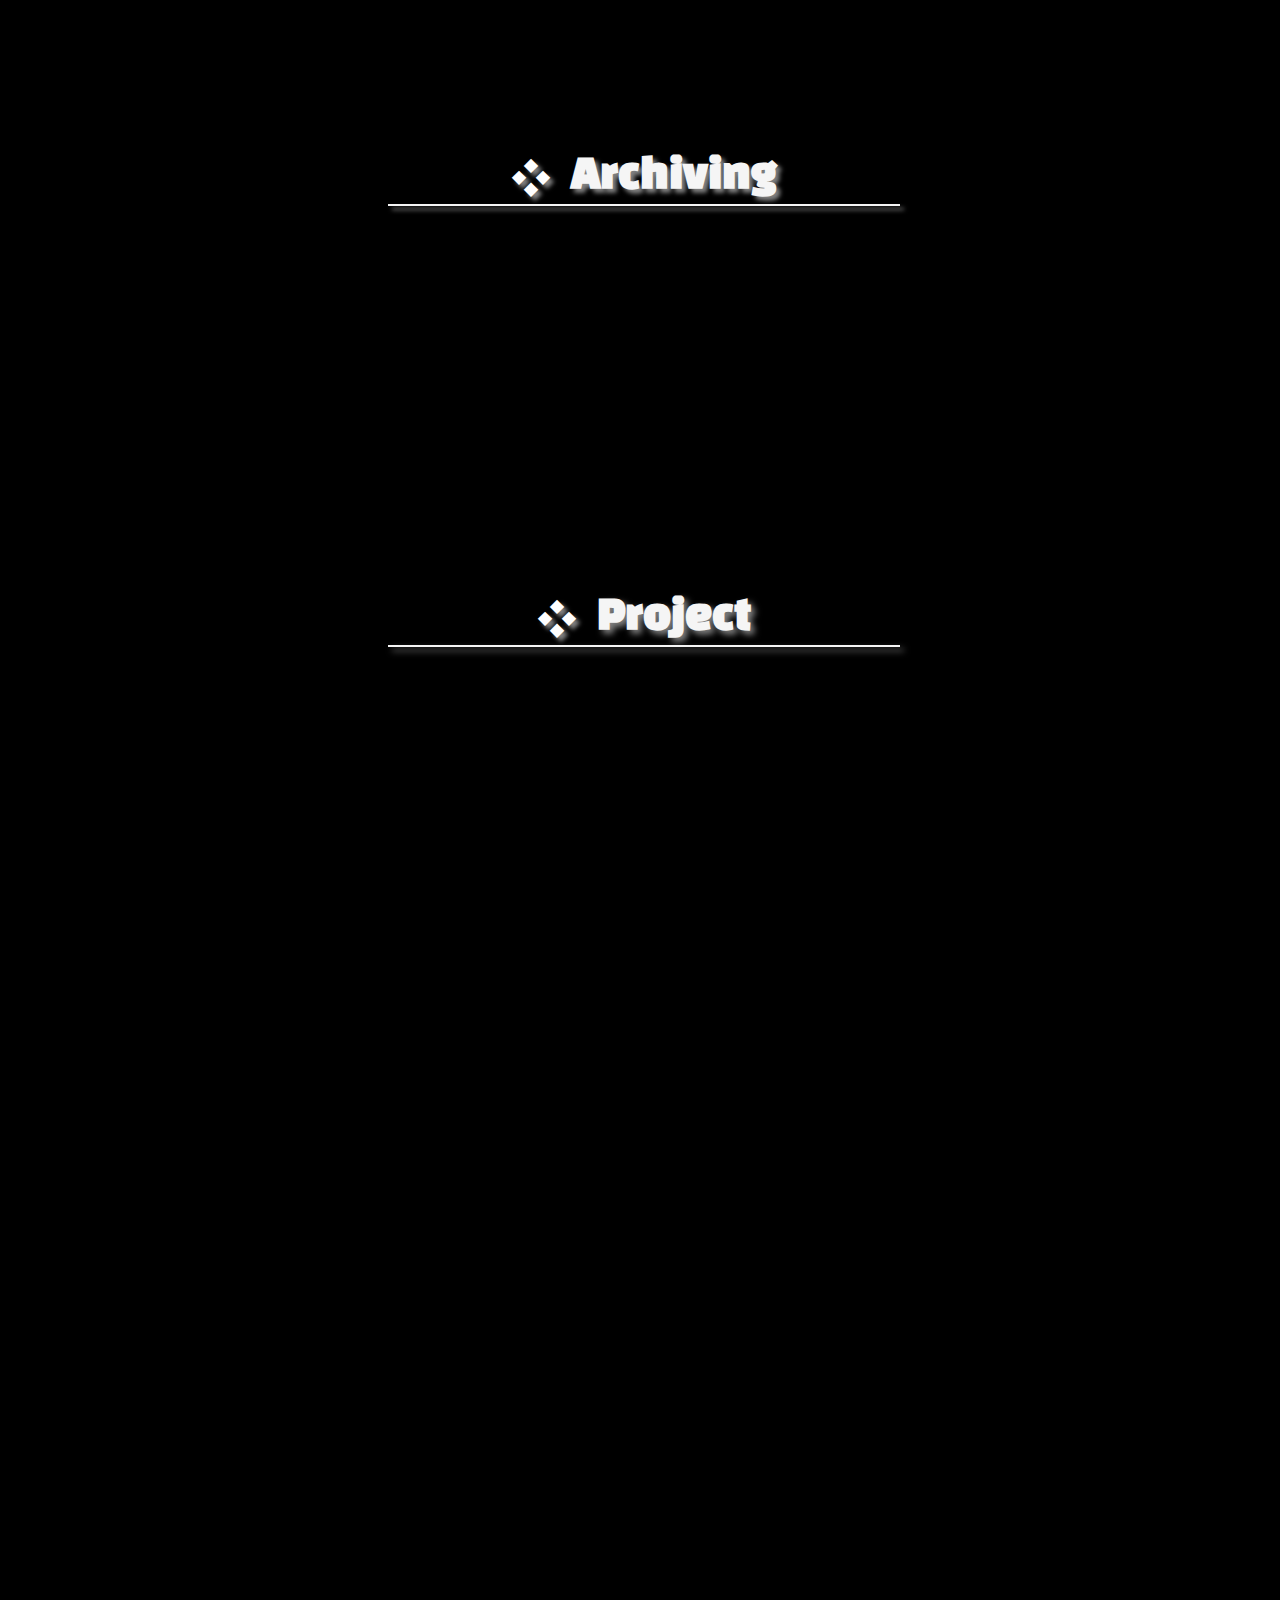
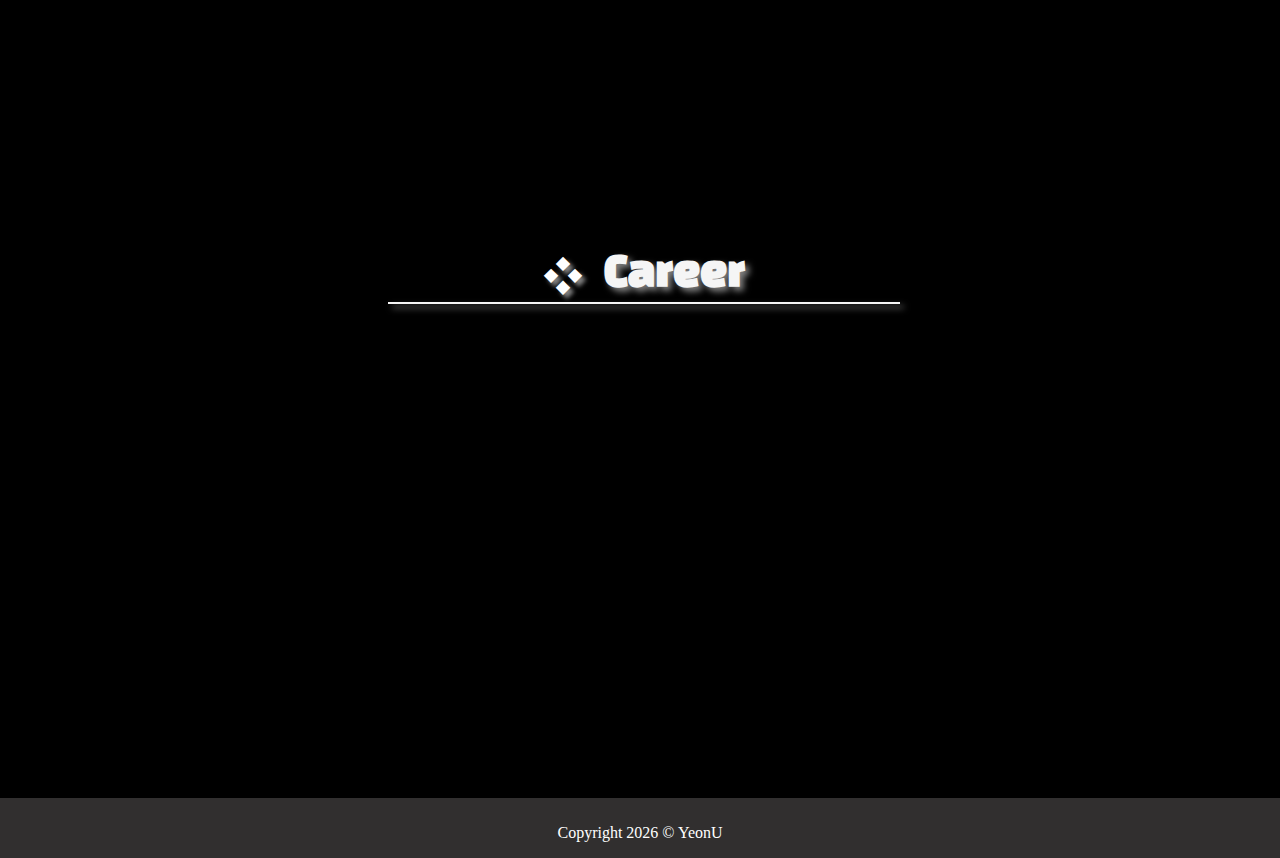
==== commit 34c70fd7: "Clicked Career zoom in" ====
--- a/profile/index.html
+++ b/profile/index.html
@@ -297,11 +297,11 @@
     <div class="container-career-wrapper" id="career">
       <div class="container-career">
         <div class="text-career-group">
-          <h1 class="career-title">
+          <div class="career-title">
             <a href="#" class="up-scroll">❖</a>
-            Career
-          </h1>
-          <div class="career-group-timeline">
+            <h1 id="careerTitle">Career</h1>
+          </div>
+          <div class="career-group-timeline" id="careerGroupTimeline">
             <div class="career-box top-left">
               <div class="career-subtitle">국립문화재연구원</div>
               <div class="career-period">Jul 2020 - Now</div>
--- a/profile/styled.css
+++ b/profile/styled.css
@@ -642,8 +642,10 @@
 }
 
 .career-title {
+  display: flex;
+  justify-content: center;
+  align-items: center;
   position: relative;
-  font-size: 40px;
   font-family: "Black Han Sans", sans-serif;
   margin-bottom: 20px;
   color: whitesmoke;
@@ -663,6 +665,12 @@
   box-shadow: 4px 4px 6px rgba(255, 255, 255, 0.5);
 }
 
+#careerTitle {
+  cursor: pointer;
+  margin: 0;
+  font-size: 40px;
+}
+
 .career-group-timeline {
   position: relative;
   width: 100%;
@@ -674,6 +682,13 @@
   overflow: hidden;
   box-shadow: 4px 4px 6px rgba(255, 255, 255, 0.5);
   justify-content: center;
+  cursor: pointer;
+  transition: transform 0.3s ease-out;
+  transform: scale(0);
+}
+
+.career-group-timeline.clicked {
+  transform: scale(1);
 }
 
 .career-box {
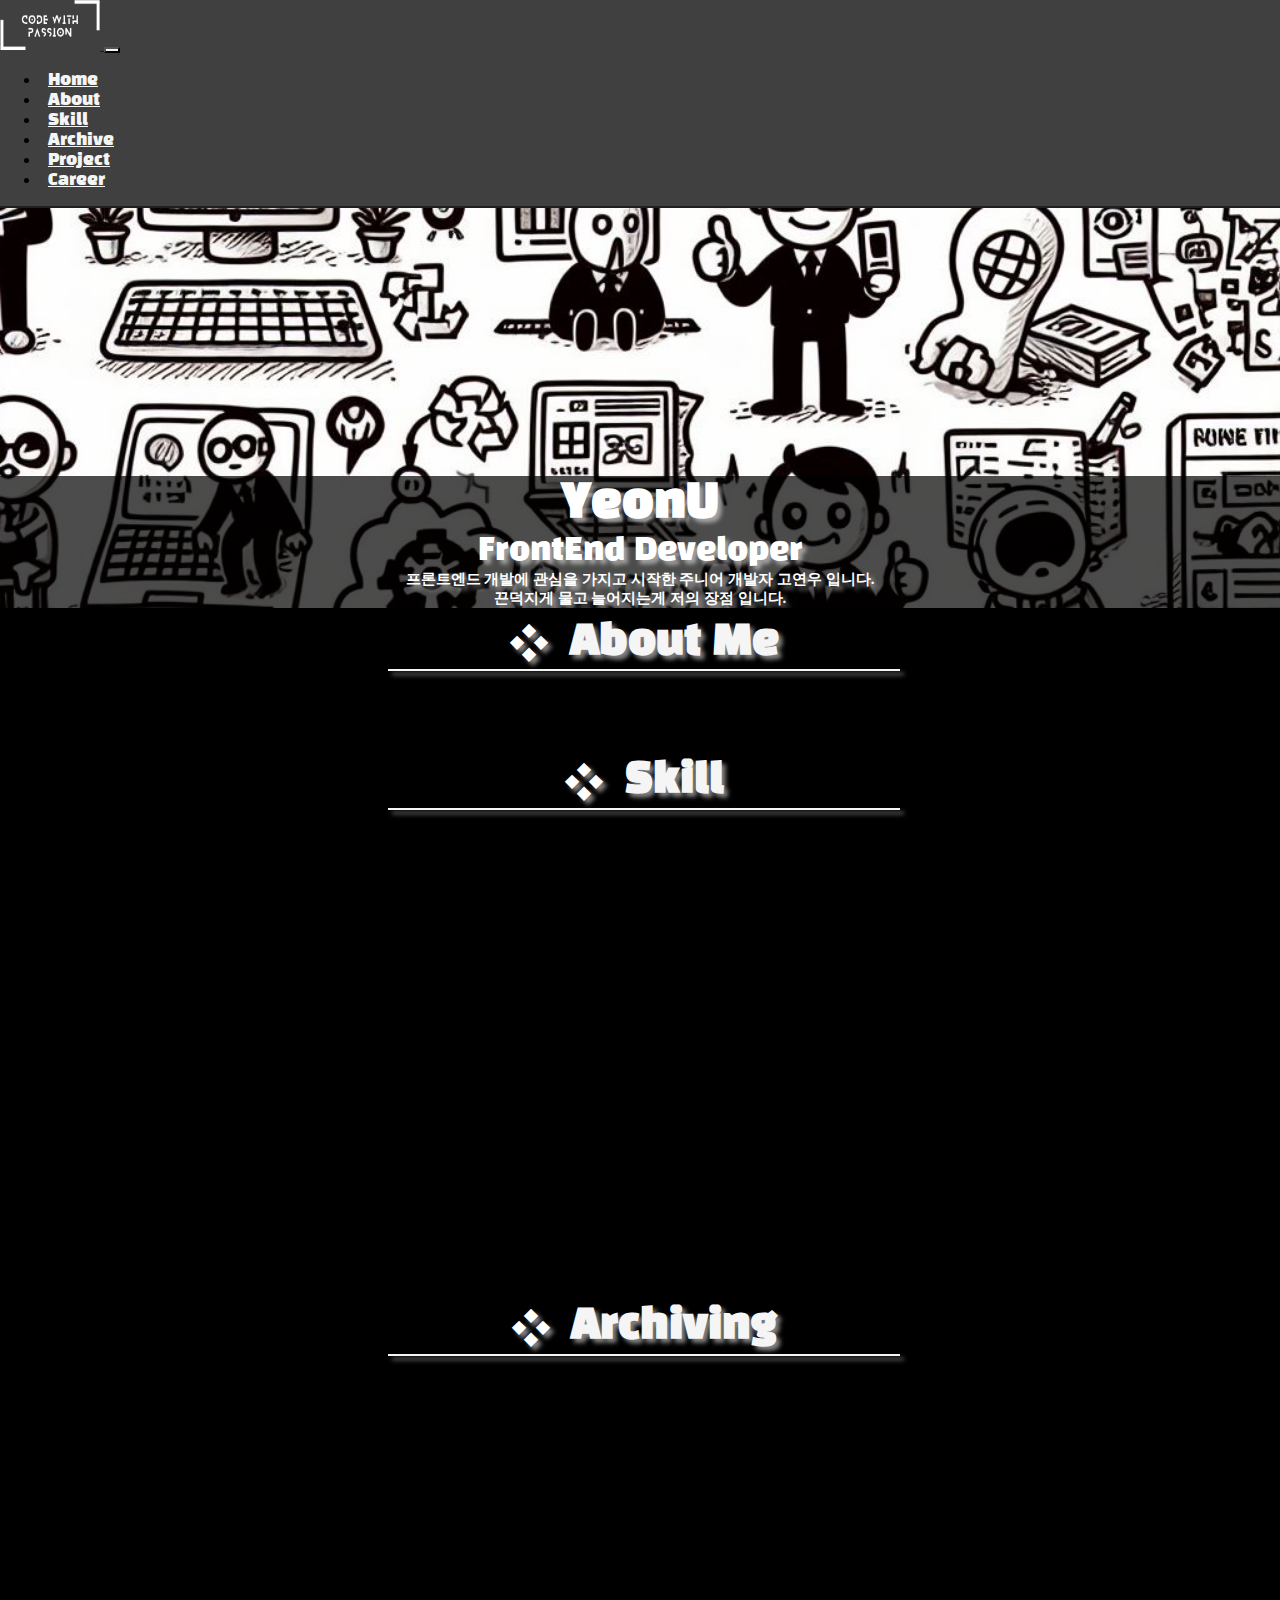
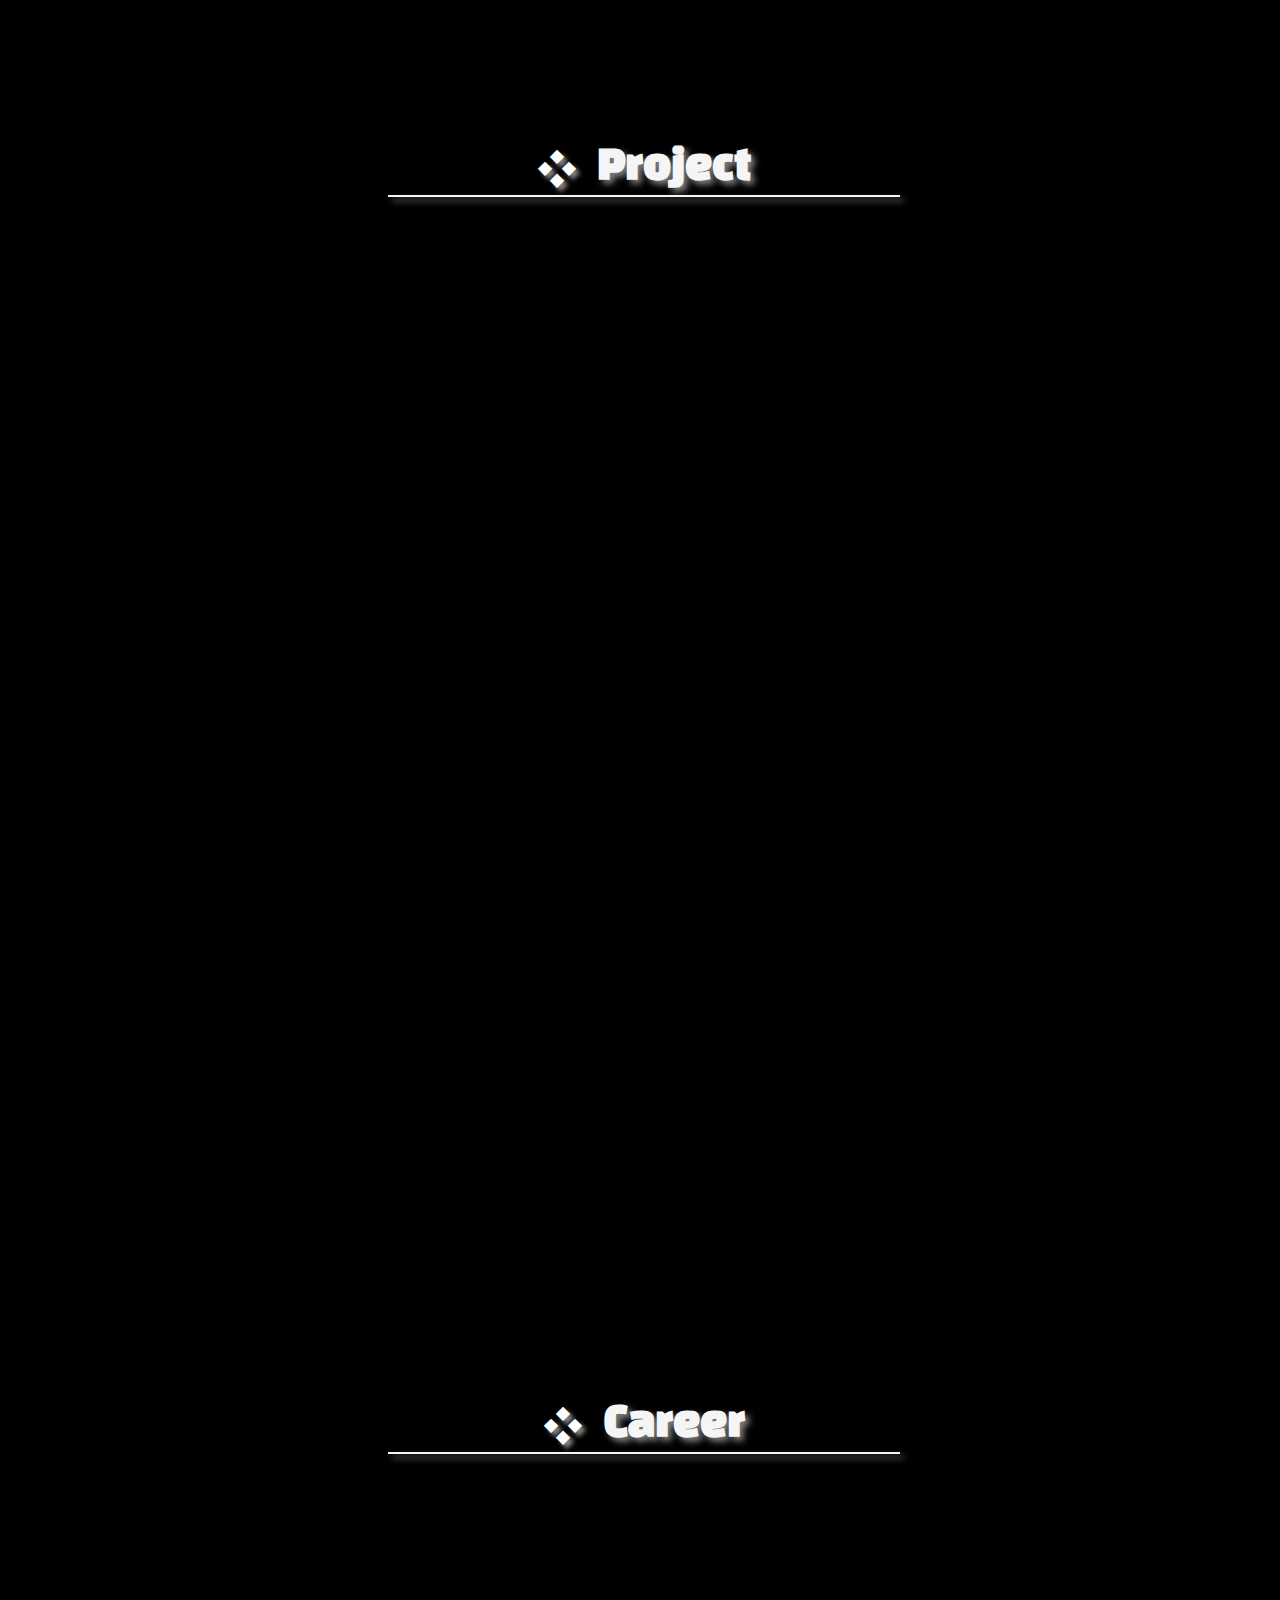
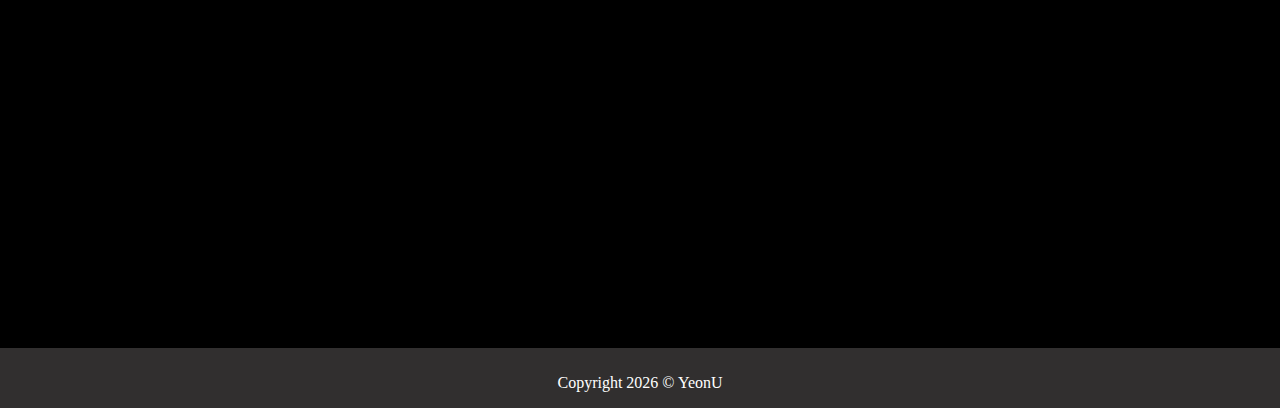
==== commit 795b962c: "Edit About clicked height size" ====
--- a/profile/index.html
+++ b/profile/index.html
@@ -89,6 +89,7 @@
           <a href="#" class="up-scroll">❖</a>
           <h1 id="aboutTitle">About Me</h1>
         </div>
+
         <div class="text-about-group" id="aboutGroup">
           <div class="text-about-self">
             <h3>소개</h3>
--- a/profile/styled.css
+++ b/profile/styled.css
@@ -134,10 +134,14 @@
   padding: 0;
   text-align: center;
   width: 100%;
-  height: 550px;
+  height: 100px;
   background-color: rgb(0, 0, 0);
   border: 4px dashed transparent;
   transition: border 0.5s ease;
+}
+
+.container-about-wrapper.clicked {
+  height: 550px;
 }
 
 .container-about {
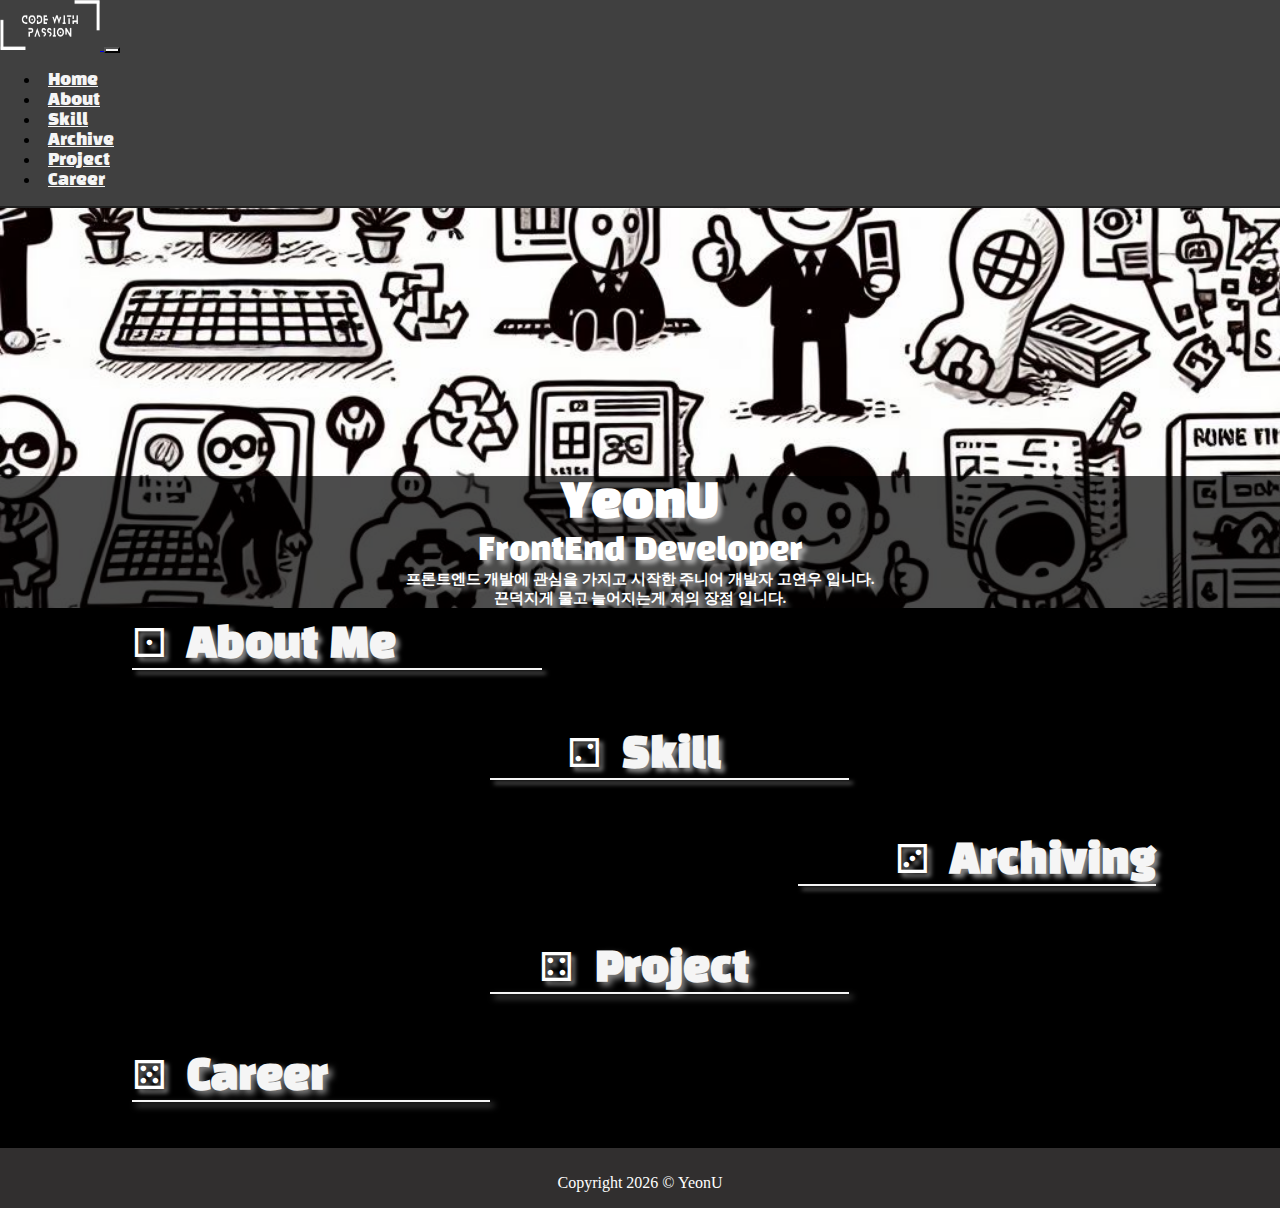
==== commit f28be098: "Title margin and up-scroll special character" ====
--- a/profile/index.html
+++ b/profile/index.html
@@ -86,7 +86,7 @@
     <div class="container-about-wrapper" id="about">
       <div class="container-about">
         <div class="about-title">
-          <a href="#" class="up-scroll">❖</a>
+          <a href="#" class="up-scroll">⚀</a>
           <h1 id="aboutTitle">About Me</h1>
         </div>
 
@@ -123,7 +123,7 @@
     <div class="container-skill-wrapper" id="skill">
       <div class="container-skill">
         <div class="skill-title">
-          <a href="#" class="up-scroll">❖</a>
+          <a href="#" class="up-scroll">⚁</a>
           <h1 id="skillTitle">Skill</h1>
         </div>
         <div class="text-skill-group" id="skillGroup">
@@ -149,7 +149,7 @@
     <div class="container-archive-wrapper" id="archive">
       <div class="container-archive">
         <div class="archive-title">
-          <a href="#" class="up-scroll">❖</a>
+          <a href="#" class="up-scroll">⚂</a>
           <h1 id="archiveTitle">Archiving</h1>
         </div>
         <div class="text-archive-group" id="archiveGroup">
@@ -178,7 +178,7 @@
       <div class="container-project">
         <div class="text-project-group">
           <div class="project-title">
-            <a href="#" class="up-scroll">❖</a>
+            <a href="#" class="up-scroll">⚃</a>
             <h1 id="projectTitle">Project</h1>
           </div>
 
@@ -299,7 +299,7 @@
       <div class="container-career">
         <div class="text-career-group">
           <div class="career-title">
-            <a href="#" class="up-scroll">❖</a>
+            <a href="#" class="up-scroll">⚄</a>
             <h1 id="careerTitle">Career</h1>
           </div>
           <div class="career-group-timeline" id="careerGroupTimeline">
--- a/profile/styled.css
+++ b/profile/styled.css
@@ -124,6 +124,17 @@
   }
 }
 
+@keyframes positioning {
+  0% {
+    opacity: 0;
+    transform: translateY(-100%);
+  }
+  100% {
+    opacity: 1;
+    transform: translateY(0);
+  }
+}
+
 /*------------ About ------------*/
 
 /*부모요소*/
@@ -146,12 +157,12 @@
 
 .container-about {
   width: 80%;
-  margin: auto;
+  height: 100%;
+  margin-top: 15px;
 }
 
 .text-about-group {
   width: 100%;
-  height: 350px;
   background-color: #f2f2f2;
   border: 10px double #ccc;
   border-radius: 10px;
@@ -174,12 +185,13 @@
 
 .about-title {
   display: flex;
-  justify-content: center;
+  justify-content: flex-start;
   align-items: center;
   position: relative;
   font-family: "Black Han Sans", sans-serif;
   margin-bottom: 20px;
   color: whitesmoke;
+  animation: positioning 1.5s ease-in-out 1;
   text-shadow: 4px 4px 4px rgba(255, 255, 255, 0.5);
 }
 
@@ -187,8 +199,8 @@
   content: "";
   position: absolute;
   bottom: 0;
-  left: 25%;
-  width: 50%;
+  left: 0;
+  width: 40%;
   height: 2px;
   background-color: whitesmoke;
   box-shadow: 4px 4px 4px rgba(255, 255, 255, 0.5);
@@ -241,20 +253,24 @@
   text-align: center;
   justify-content: center;
   width: 100%;
-  height: 500px;
+  height: 100px;
   background-color: rgb(0, 0, 0);
   border: 4px dashed transparent;
   transition: border 0.5s ease;
 }
 
+.container-skill-wrapper.clicked {
+  height: 500px;
+}
+
 .container-skill {
   width: 80%;
-  margin: auto;
+  height: 100%;
+  margin-top: 10px;
 }
 
 .text-skill-group {
   width: 100%;
-  height: 300px;
   background-color: #f2f2f2;
   border: 10px double #ccc;
   border-radius: 10px;
@@ -283,6 +299,7 @@
   font-family: "Black Han Sans", sans-serif;
   margin-bottom: 20px;
   color: whitesmoke;
+  animation: positioning 2s ease-in-out 1;
   text-shadow: 4px 4px 4px rgba(255, 255, 255, 0.5);
 }
 
@@ -290,8 +307,8 @@
   content: "";
   position: absolute;
   bottom: 0;
-  left: 25%;
-  width: 50%;
+  left: 35%;
+  width: 35%;
   height: 2px;
   background-color: whitesmoke;
   transform-origin: bottom center;
@@ -332,20 +349,24 @@
   padding: 0;
   text-align: center;
   width: 100%;
-  height: 500px;
+  height: 100px;
   background-color: rgb(0, 0, 0);
   border: 4px dashed transparent;
   transition: border 0.5s ease;
 }
 
+.container-archive-wrapper.clicked {
+  height: 500px;
+}
+
 .container-archive {
   width: 80%;
-  margin: auto;
+  height: 100%;
+  margin-top: 15px;
 }
 
 .text-archive-group {
   width: 100%;
-  height: auto;
   background-color: #f2f2f2;
   border: 10px double #ccc;
   border-radius: 10px;
@@ -368,12 +389,13 @@
 
 .archive-title {
   display: flex;
-  justify-content: center;
+  justify-content: flex-end;
   align-items: center;
   position: relative;
   font-family: "Black Han Sans", sans-serif;
   margin-bottom: 20px;
   color: whitesmoke;
+  animation: positioning 2.5s ease-in-out 1;
   text-shadow: 4px 4px 4px rgba(255, 255, 255, 0.5);
 }
 
@@ -381,8 +403,8 @@
   content: "";
   position: absolute;
   bottom: 0;
-  left: 25%;
-  width: 50%;
+  right: 0;
+  width: 35%;
   height: 2px;
   background-color: whitesmoke;
   transform-origin: bottom center;
@@ -430,19 +452,26 @@
 
 .container-project-wrapper {
   display: flex;
+  justify-content: center;
+  align-items: center;
   color: black;
   padding: 0;
   text-align: center;
   width: 100%;
-  height: 1200px;
+  height: 100px;
   background-color: rgb(0, 0, 0);
   border: 4px dashed transparent;
   transition: border 0.5s ease;
 }
 
+.container-project-wrapper.clicked {
+  height: 1200px;
+}
+
 .container-project {
   width: 80%;
-  margin: auto;
+  height: 100%;
+  margin-top: 15px;
 }
 
 #projectTitle {
@@ -459,6 +488,7 @@
   font-family: "Black Han Sans", sans-serif;
   margin-bottom: 20px;
   color: whitesmoke;
+  animation: positioning 2s ease-in-out 1;
   text-shadow: 4px 4px 6px rgba(255, 255, 255, 0.5);
 }
 
@@ -466,13 +496,17 @@
   content: "";
   position: absolute;
   bottom: 0;
-  left: 25%;
-  width: 50%;
+  left: 35%;
+  width: 35%;
   height: 2px;
   background-color: whitesmoke;
   transform-origin: bottom center;
   transform: scaleX(1);
   box-shadow: 4px 4px 6px rgba(255, 255, 255, 0.5);
+}
+
+.text-project-group {
+  height: 100%;
 }
 
 .project-cafe-group {
@@ -629,30 +663,38 @@
 
 .container-career-wrapper {
   display: flex;
+  justify-content: center;
+  align-items: center;
   color: black;
   padding: 0;
   margin: 0;
   text-align: center;
   width: 100%;
-  height: 600px;
+  height: 100px;
   background-color: rgb(0, 0, 0);
   border: 4px dashed transparent;
   transition: border 0.5s ease;
 }
 
+.container-career-wrapper.clicked {
+  height: 600px;
+}
+
 .container-career {
   width: 80%;
-  margin: auto;
+  height: 100%;
+  margin-top: 15px;
 }
 
 .career-title {
   display: flex;
-  justify-content: center;
+  justify-content: flex-start;
   align-items: center;
   position: relative;
   font-family: "Black Han Sans", sans-serif;
   margin-bottom: 20px;
   color: whitesmoke;
+  animation: positioning 1.5s ease-in-out 1;
   text-shadow: 4px 4px 6px rgba(255, 255, 255, 0.5);
 }
 
@@ -660,8 +702,8 @@
   content: "";
   position: absolute;
   bottom: 0;
-  left: 25%;
-  width: 50%;
+  left: 0;
+  width: 35%;
   height: 2px;
   background-color: whitesmoke;
   transform-origin: bottom center;
@@ -673,6 +715,10 @@
   cursor: pointer;
   margin: 0;
   font-size: 40px;
+}
+
+.text-career-group {
+  height: 100%;
 }
 
 .career-group-timeline {
@@ -810,16 +856,28 @@
 
   /*---------- about ----------*/
   .container-about-wrapper {
+    height: 100px;
+  }
+
+  .container-about-wrapper.clicked {
     height: 450px;
   }
-  .about-title,
+
+  /* .about-title,
   .skill-title {
+    font-size: 20px;
+  } */
+
+  .about-title::after {
+    width: 70%;
+  }
+
+  #aboutTitle,
+  #skillTitle,
+  #archiveTitle,
+  #projectTitle,
+  #careerTitle {
     font-size: 30px;
-  }
-
-  .about-title::after {
-    left: 20%;
-    width: 65%;
   }
 
   .text-about-group {
@@ -840,6 +898,10 @@
 
   /*---------- skill ----------*/
   .container-skill-wrapper {
+    height: 100px;
+  }
+
+  .container-skill-wrapper.clicked {
     height: 300px;
   }
 
@@ -870,6 +932,10 @@
 
   /*---------- archive ----------*/
   .container-archive-wrapper {
+    height: 100px;
+  }
+
+  .container-archive-wrapper.clicked {
     height: 300px;
   }
 
@@ -878,8 +944,7 @@
   }
 
   .archive-title::after {
-    left: 20%;
-    width: 63%;
+    width: 65%;
   }
 
   .archive-git img {
@@ -900,11 +965,20 @@
 
   /*---------- project -----------*/
   .container-project-wrapper {
+    height: 100px;
+  }
+
+  .container-project-wrapper.clicked {
     height: 1350px;
   }
 
   .project-title {
     font-size: 30px;
+  }
+
+  .project-title::after {
+    left: 20%;
+    width: 60%;
   }
 
   .project-cafe-group {
@@ -973,11 +1047,19 @@
 
   /*---------- Career ----------*/
   .container-career-wrapper {
+    height: 100px;
+  }
+
+  .container-career-wrapper.clicked {
     height: 380px;
   }
 
   .career-title {
     font-size: 30px;
+  }
+
+  .career-title::after {
+    width: 50%;
   }
 
   .career-group-timeline {
@@ -1037,9 +1119,23 @@
     width: 10%;
   }
 
+  /* about */
+  .about-title::after {
+    width: 50%;
+  }
+
   /* skill */
   .container-skill-wrapper {
+    height: 100px;
+  }
+
+  .container-skill-wrapper.clicked {
     height: 370px;
+  }
+
+  .skill-title::after {
+    left: 32%;
+    width: 40%;
   }
 
   .text-skill-group {
@@ -1064,12 +1160,29 @@
 
   /* Archive */
   .container-archive-wrapper {
+    height: 100px;
+  }
+
+  .container-archive-wrapper.clicked {
     height: 450px;
+  }
+
+  .archive-title::after {
+    width: 50%;
   }
 
   /* Project */
   .container-project-wrapper {
+    height: 100px;
+  }
+
+  .container-project-wrapper.clicked {
     height: 1870px;
+  }
+
+  .project-title::after {
+    left: 32%;
+    width: 40%;
   }
 
   .project-cafe-group,
@@ -1112,6 +1225,10 @@
 
   /* Career section */
   .container-career-wrapper {
+    height: 100px;
+  }
+
+  .container-career-wrapper.clicked {
     height: 550px;
   }
 
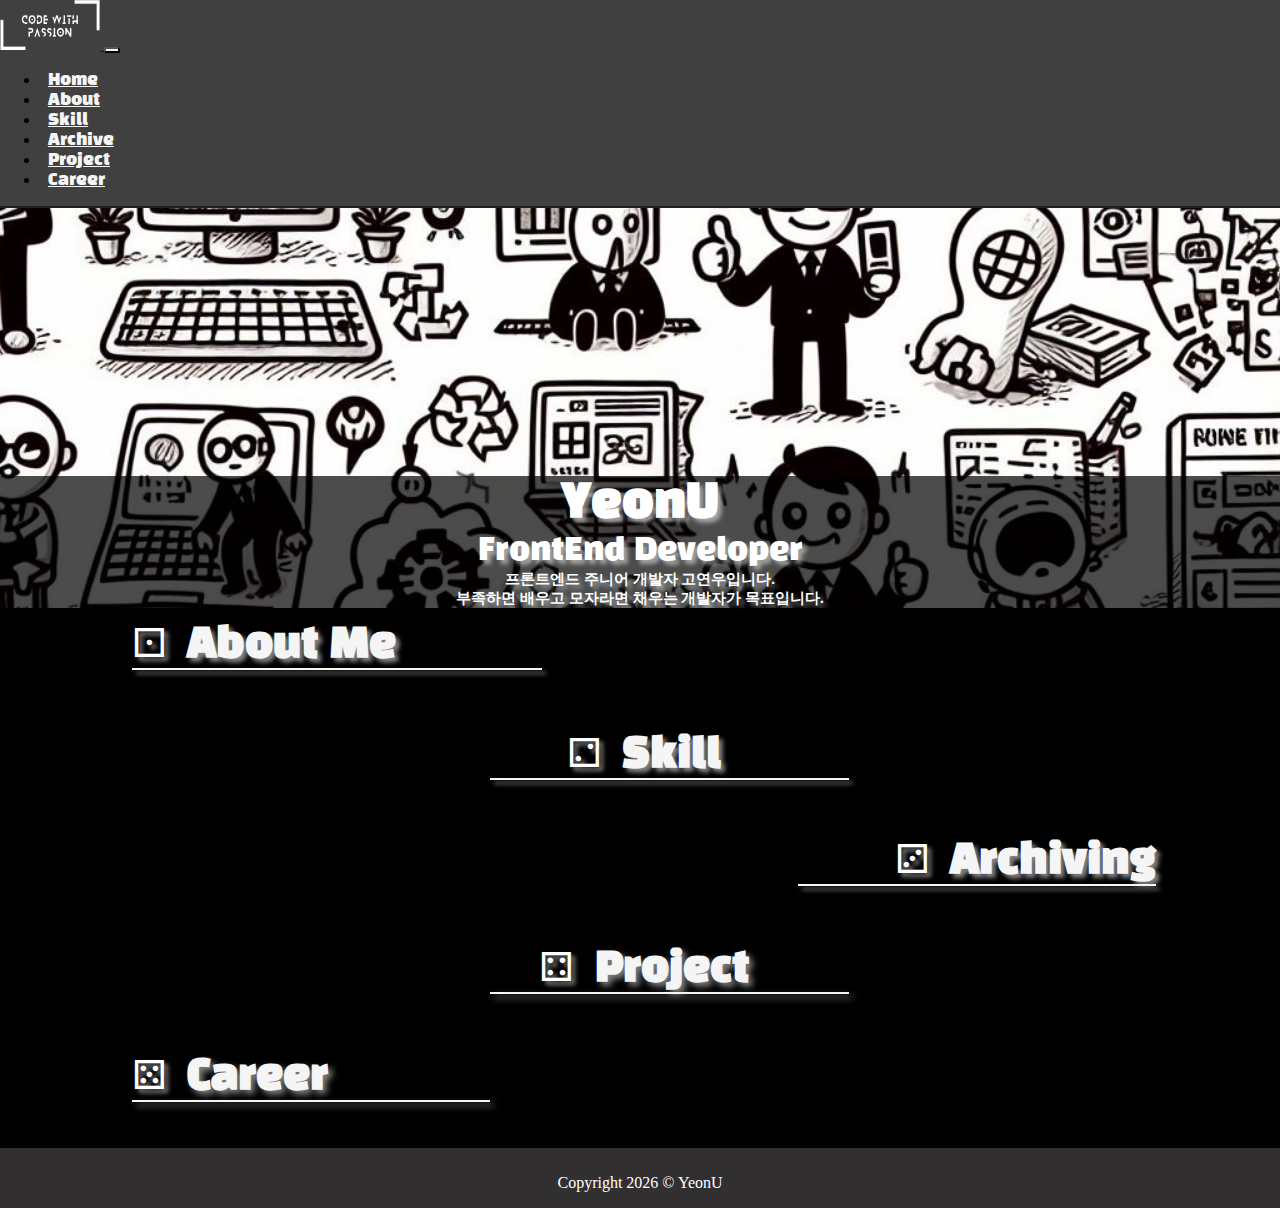
==== commit 48cc5b05: "Edit project size and self-introduction sentence" ====
--- a/profile/index.html
+++ b/profile/index.html
@@ -75,8 +75,8 @@
           <h1 class="introduce-title">YeonU</h1>
           <p class="introduce-subtitle">FrontEnd Developer</p>
           <p class="introduce-p">
-            프론트엔드 개발에 관심을 가지고 시작한 주니어 개발자 고연우
-            입니다.<br />끈덕지게 물고 늘어지는게 저의 장점 입니다.
+            프론트엔드 주니어 개발자 고연우입니다.<br />
+            부족하면 배우고 모자라면 채우는 개발자가 목표입니다.
           </p>
         </div>
       </div>
@@ -97,19 +97,17 @@
               안녕하세요. 고연우입니다. <br />
               웹을 만들어 보고 싶다는 단순 호기심에서 출발해 <br />지금은
               효율적인 코드를 구현하는<br />
-              프론트엔드 개발자를 목표로 하고 있습니다.<br />
+              일류 프론트엔드 개발자를 목표로 하고 있습니다.<br />
               📌 언어: HTML, CSS, JavaScript <br />
               📌 라이브러리: React <br />
               📌 프레임워크: Bootstrap <br />
             </p>
             <table class="about-table-group">
               <tr class="about-tr">
-                <td class="about-td-1">생년월일</td>
                 <td class="about-td-1">주소지</td>
                 <td class="about-td-1">이메일</td>
               </tr>
               <tr class="about-tr">
-                <td class="about-td-2">1990. 12. 09</td>
                 <td class="about-td-2">세종특별시</td>
                 <td class="about-td-2">kdk623@nate.com</td>
               </tr>
@@ -190,23 +188,15 @@
             </div>
             <div class="cafe-content">
               <h6 class="cafe-title">☕️ 카페 메뉴</h6>
-              <p>
-                카페 사이트를 만들어 보고 싶다는 생각에 제작한 사이트. 카페의
-                메뉴와 사용하는 도구들을 정리해 본 것이 포인트입니다. 처음으로
-                배운 HTML과 CSS를 가지고 기초적인 프레임을 만들고 난 뒤에 수정에
-                취약하다는 부분을 발견하고 React기반으로 수정했습니다. 이
-                사이트는 윈도우 사이즈 일때는 탭이 표시되고 모바일 사이즈 일때는
-                아이콘이 표시됩니다. 현재는 상업적 용도가 아니라 가격적인
-                부분이나 링크는 구현하지 않았지만 상업적일 때는 그에 맞게 구현할
-                생각입니다.
-              </p>
 
               <table class="cafe-table">
                 <tr>
                   <td class="table-td-c1">◾️ 주요기능</td>
                   <td class="table-td-c2">
-                    오프캔버스 팝업창, 오프캔버스 버튼의 애니메이션화, Json내에
-                    이미지 불러오기, 로그인 화면
+                    반응형 최적화<br />
+                    반응형 네비게이션 아이콘 애니메이션화<br />
+                    JSON파싱<br />
+                    드래그 스크롤<br />
                   </td>
                 </tr>
                 <tr>
@@ -244,24 +234,16 @@
             </div>
             <div class="ani-content">
               <h6 class="ani-title">📺 애니메이션 사전</h6>
-              <p>
-                나무위키에서 영감을 받아 제작하였고 역대 애니메이션를 소개하고
-                쉽게 찾을 수 있는 기능을 활용한 사이트. Javascript에 대한 언어를
-                이해하고 익히다 React라이브러리를 활용하면 조금 더 편리하게
-                사이트를 구현할 수 있겠다는 생각이 들어 React로 제작했습니다.
-                구글링도 참 많이 했고 시행착오도 참 많았고 아직도 시행착오를
-                겪고 있습니다. 정리가 매끄럽지 않은 부분도 있고
-                Styled-Component를 시도한 페이지도 있습니다. 최대한으로 배운다는
-                마음가짐으로 만들었으니 귀엽게 봐주세요.
-              </p>
 
               <table class="ani-table">
                 <tr>
                   <td class="table-td-a1">◾️ 주요기능</td>
                   <td class="table-td-a2">
-                    만화 제목으로 검색하기, 한글자만 입력해도 찾을 수 있는
-                    자동완성 기능, 시대별로 찾을 수 있는 분류 기능, 만화
-                    추가하기
+                    반응형 최적화<br />
+                    검색<br />
+                    자동완성 기능<br />
+                    드롭다운메뉴 아이콘 반응형 디자인<br />
+                    형식을 변형하는 토글 기능<br />
                   </td>
                 </tr>
                 <tr>
--- a/profile/styled.css
+++ b/profile/styled.css
@@ -465,7 +465,7 @@
 }
 
 .container-project-wrapper.clicked {
-  height: 1200px;
+  height: 1000px;
 }
 
 .container-project {
@@ -969,7 +969,7 @@
   }
 
   .container-project-wrapper.clicked {
-    height: 1350px;
+    height: 1000px;
   }
 
   .project-title {
@@ -1177,7 +1177,7 @@
   }
 
   .container-project-wrapper.clicked {
-    height: 1870px;
+    height: 1400px;
   }
 
   .project-title::after {
